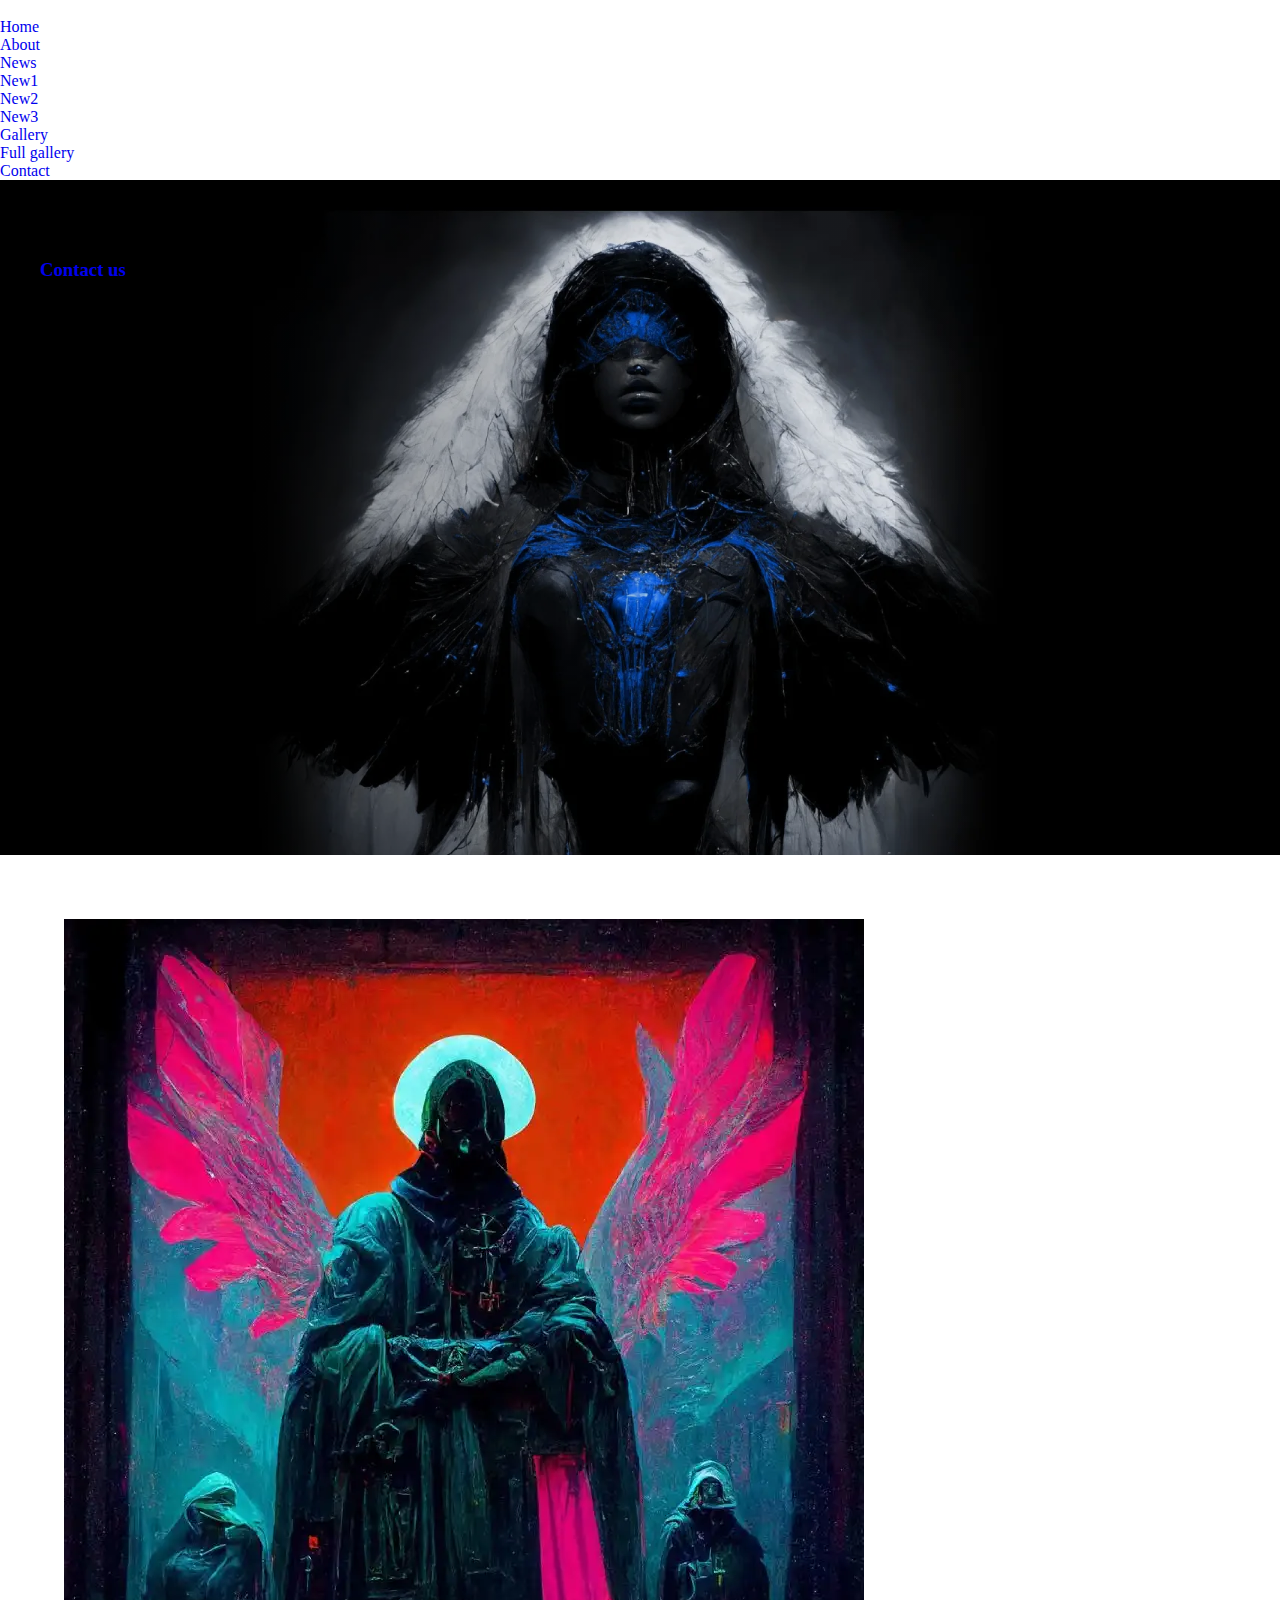
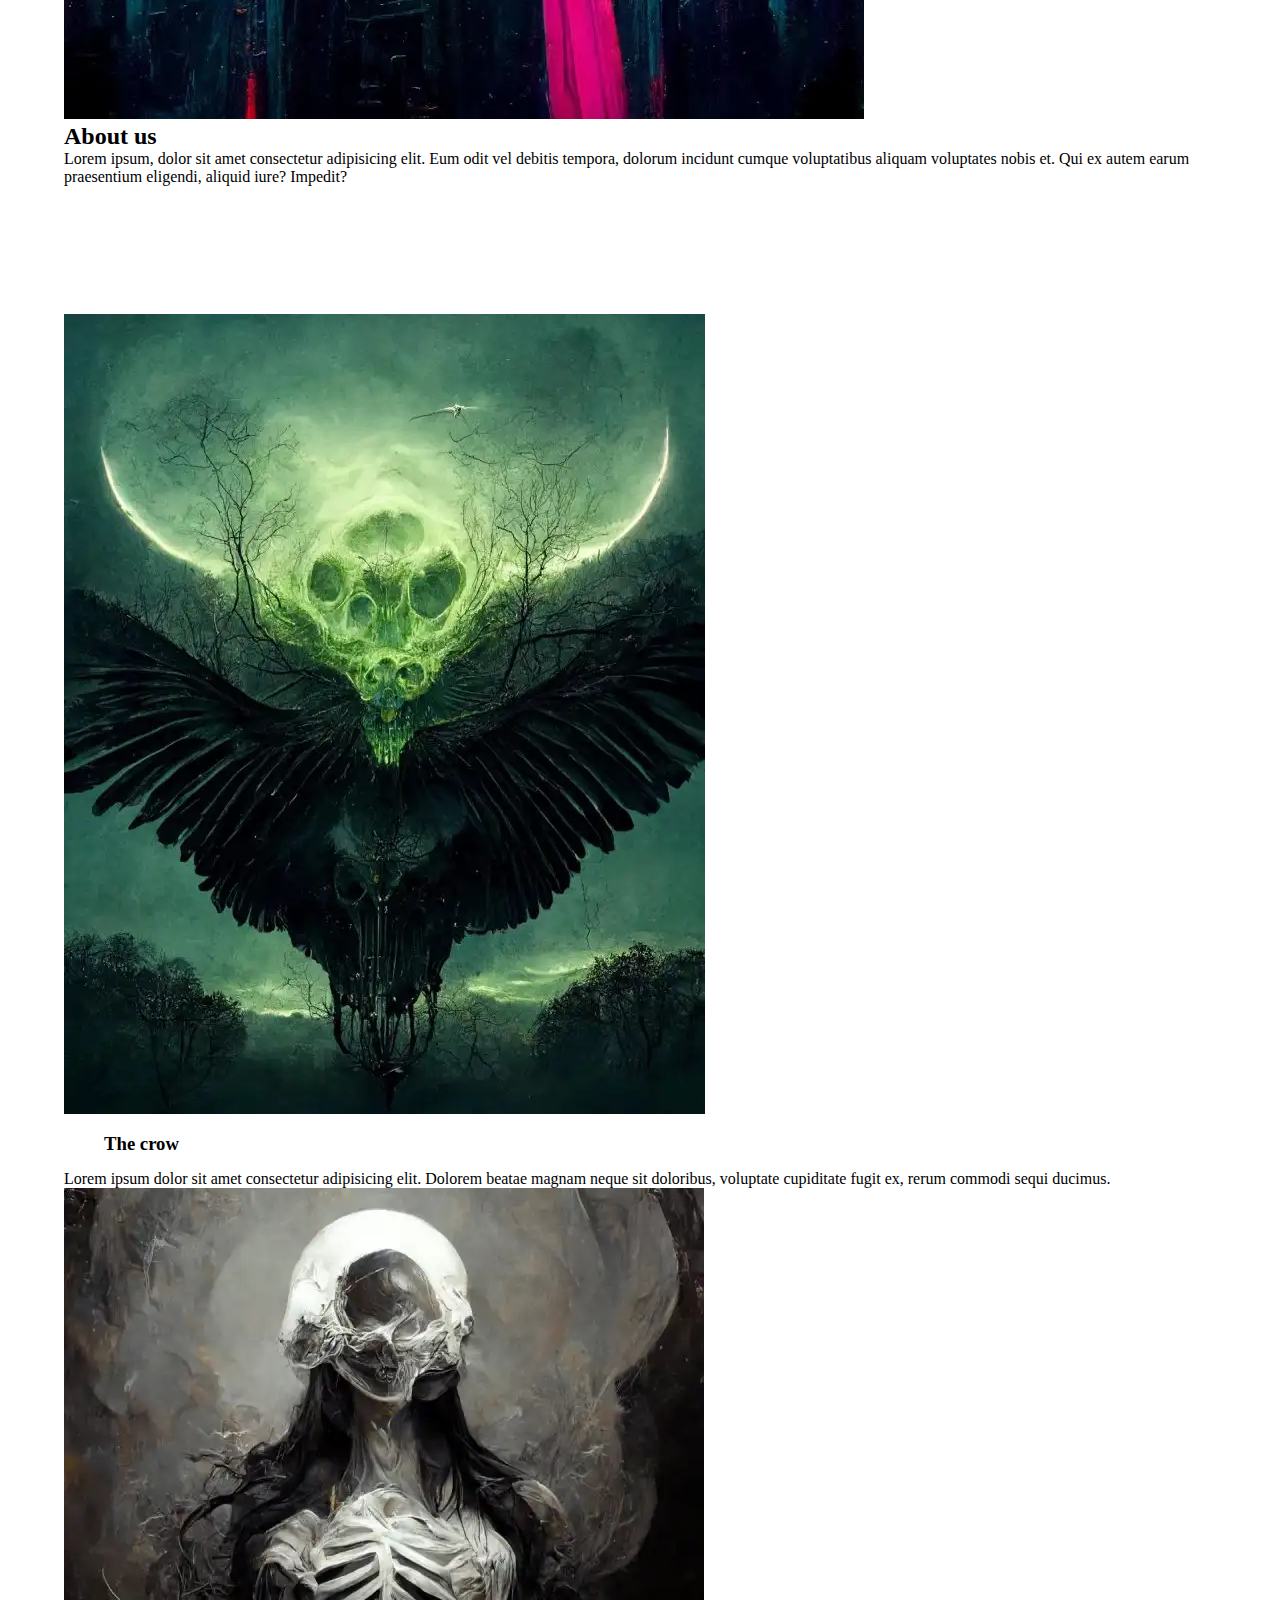
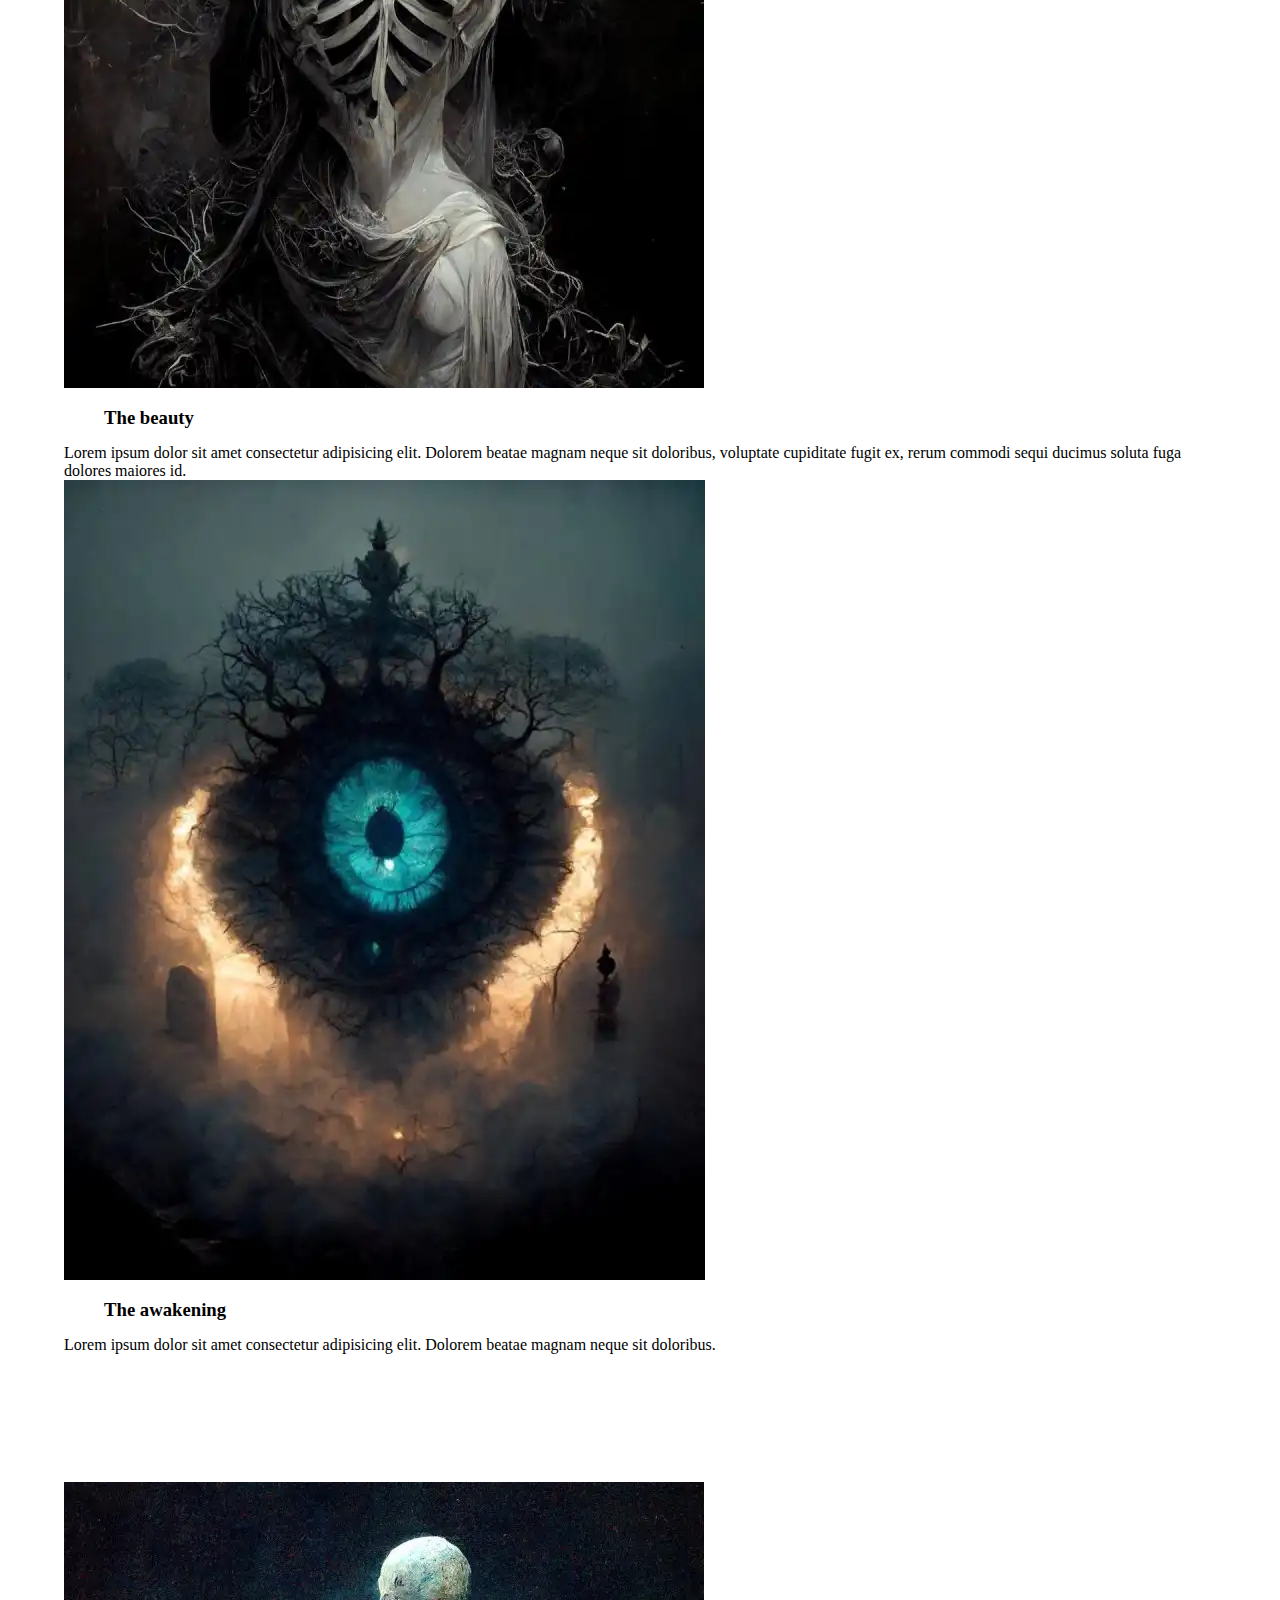
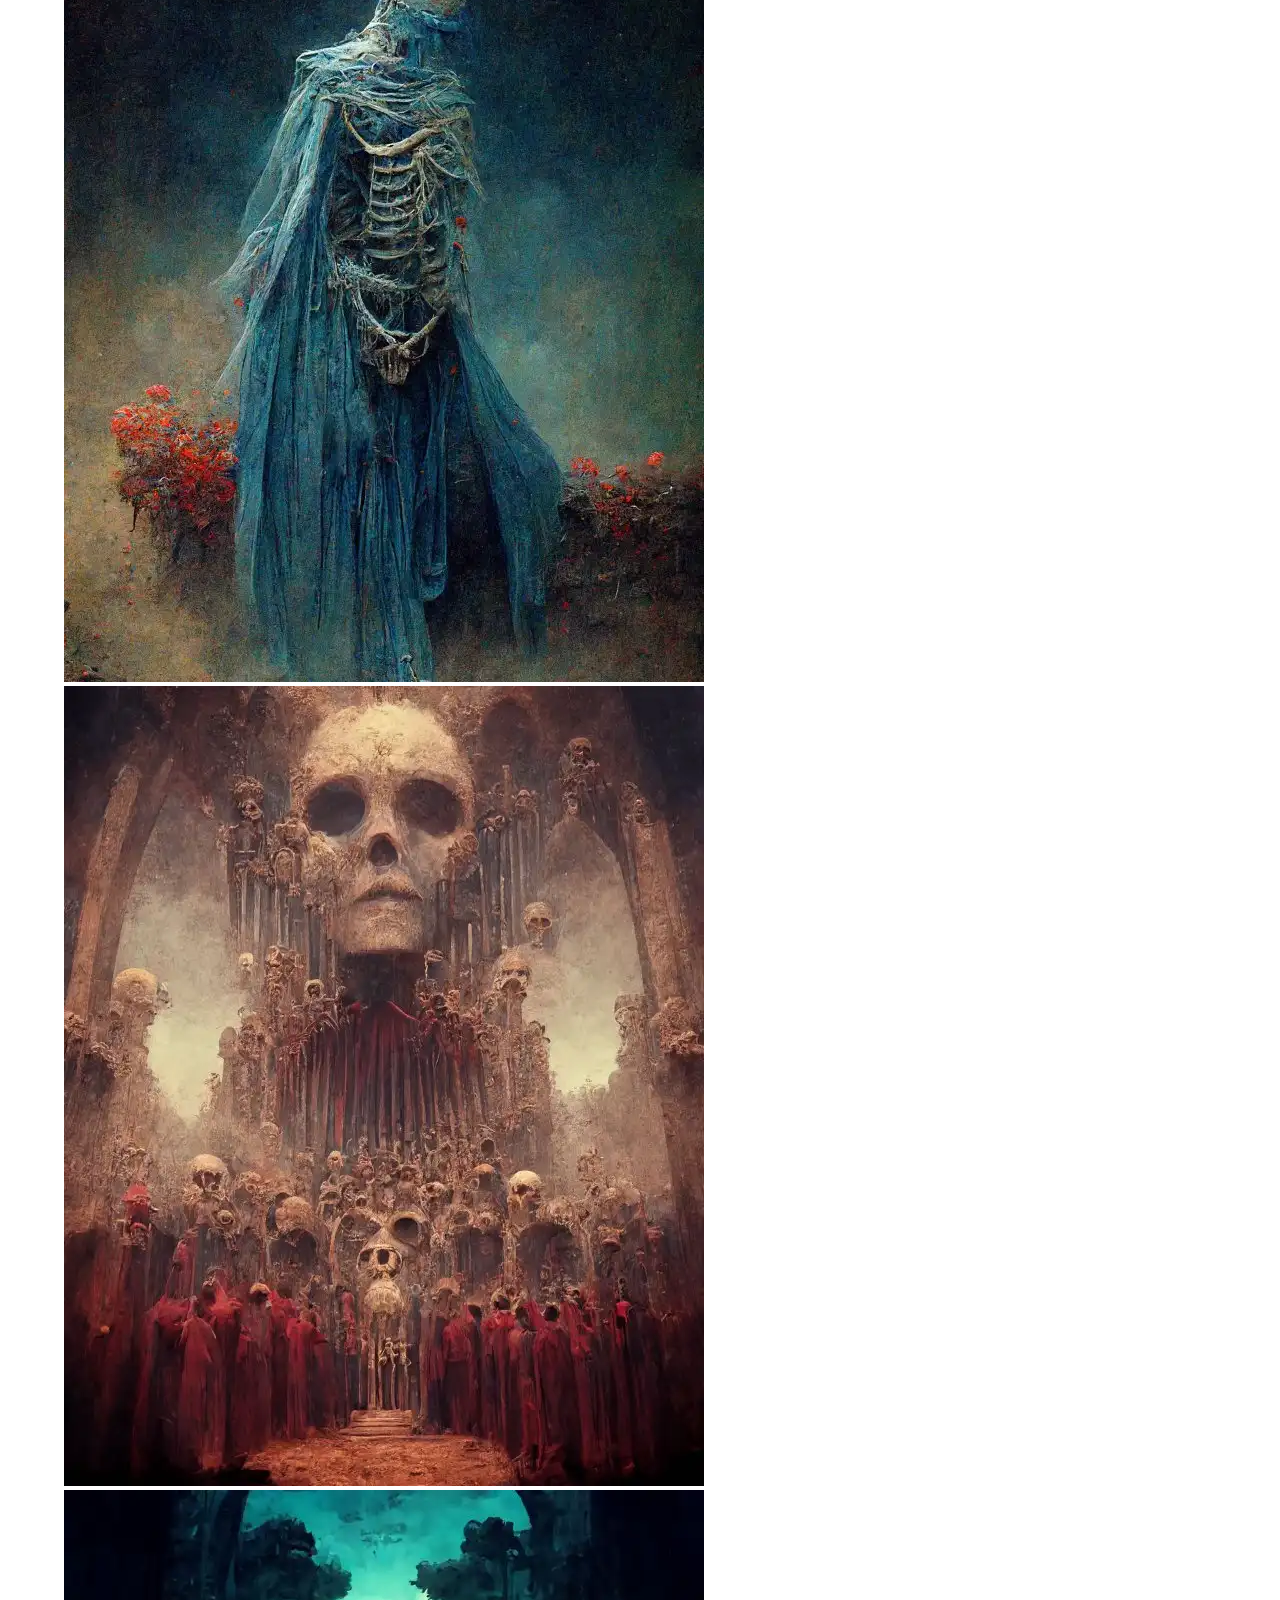
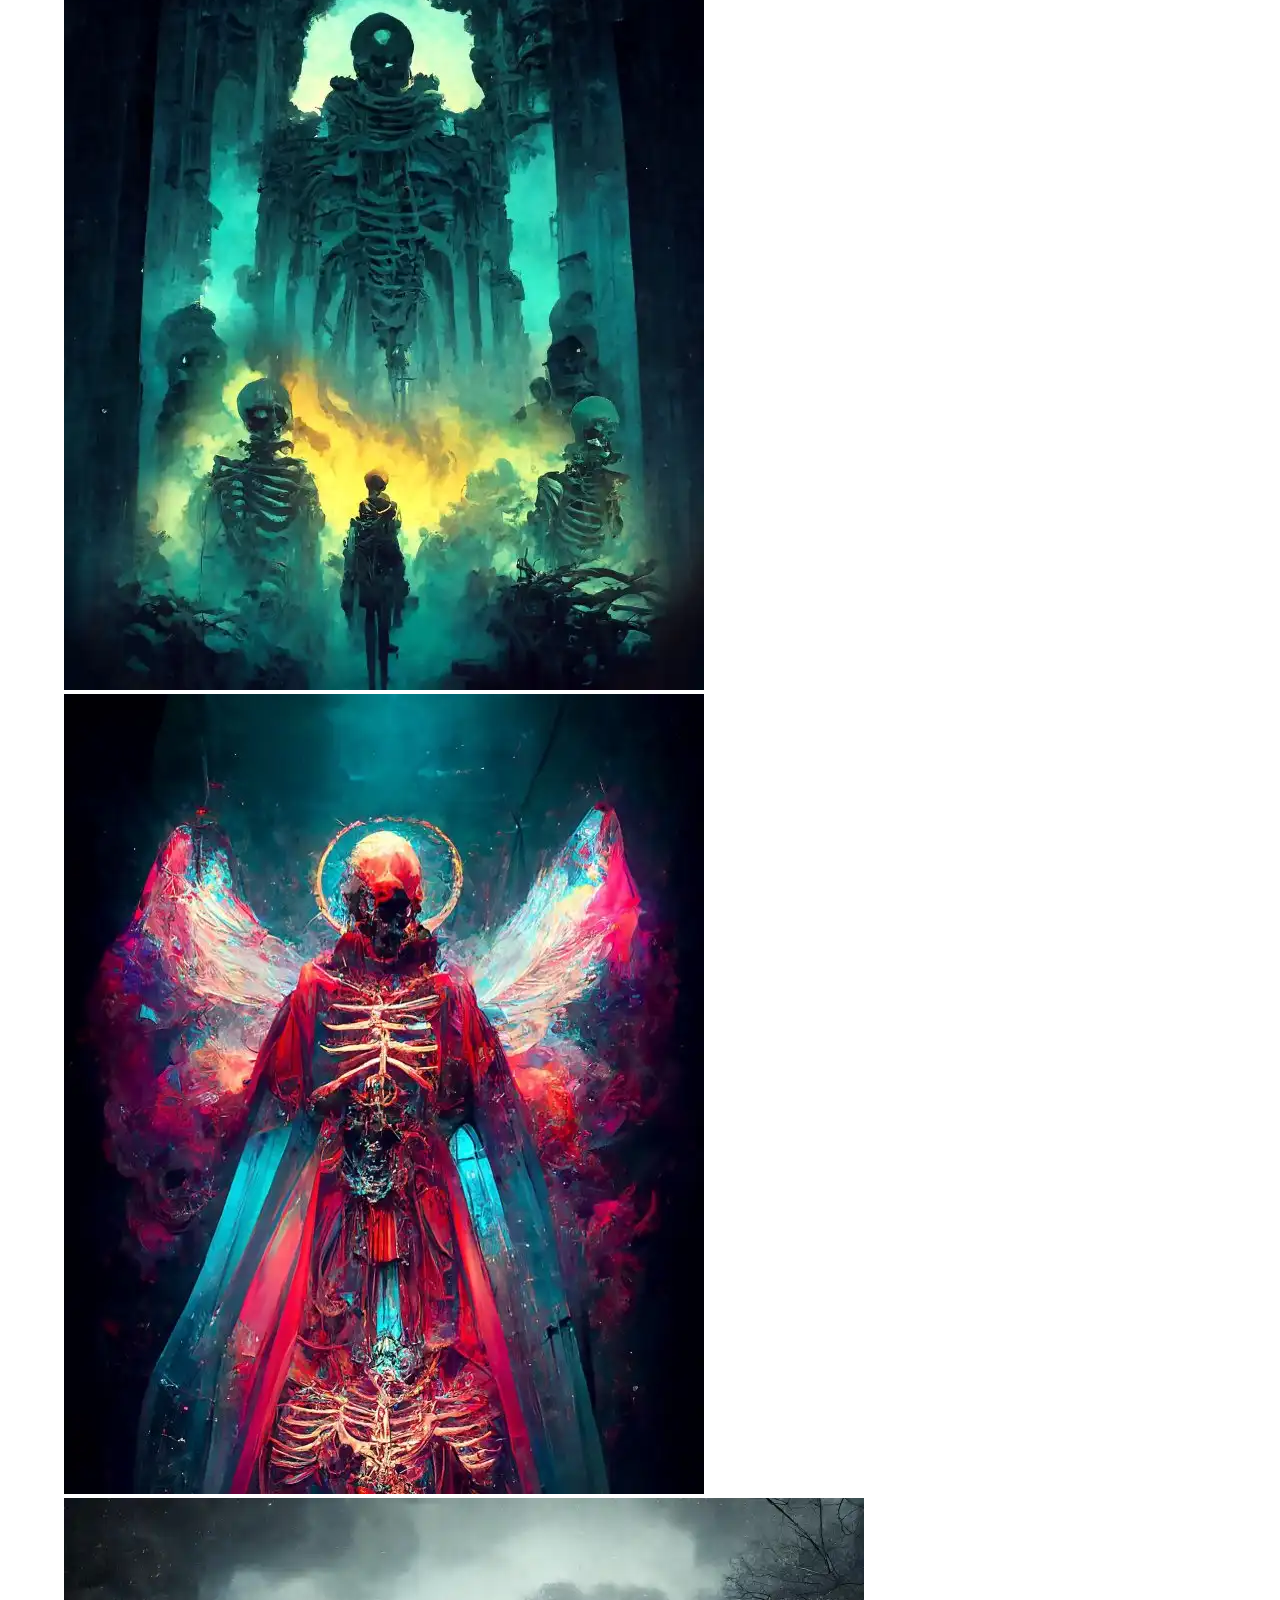
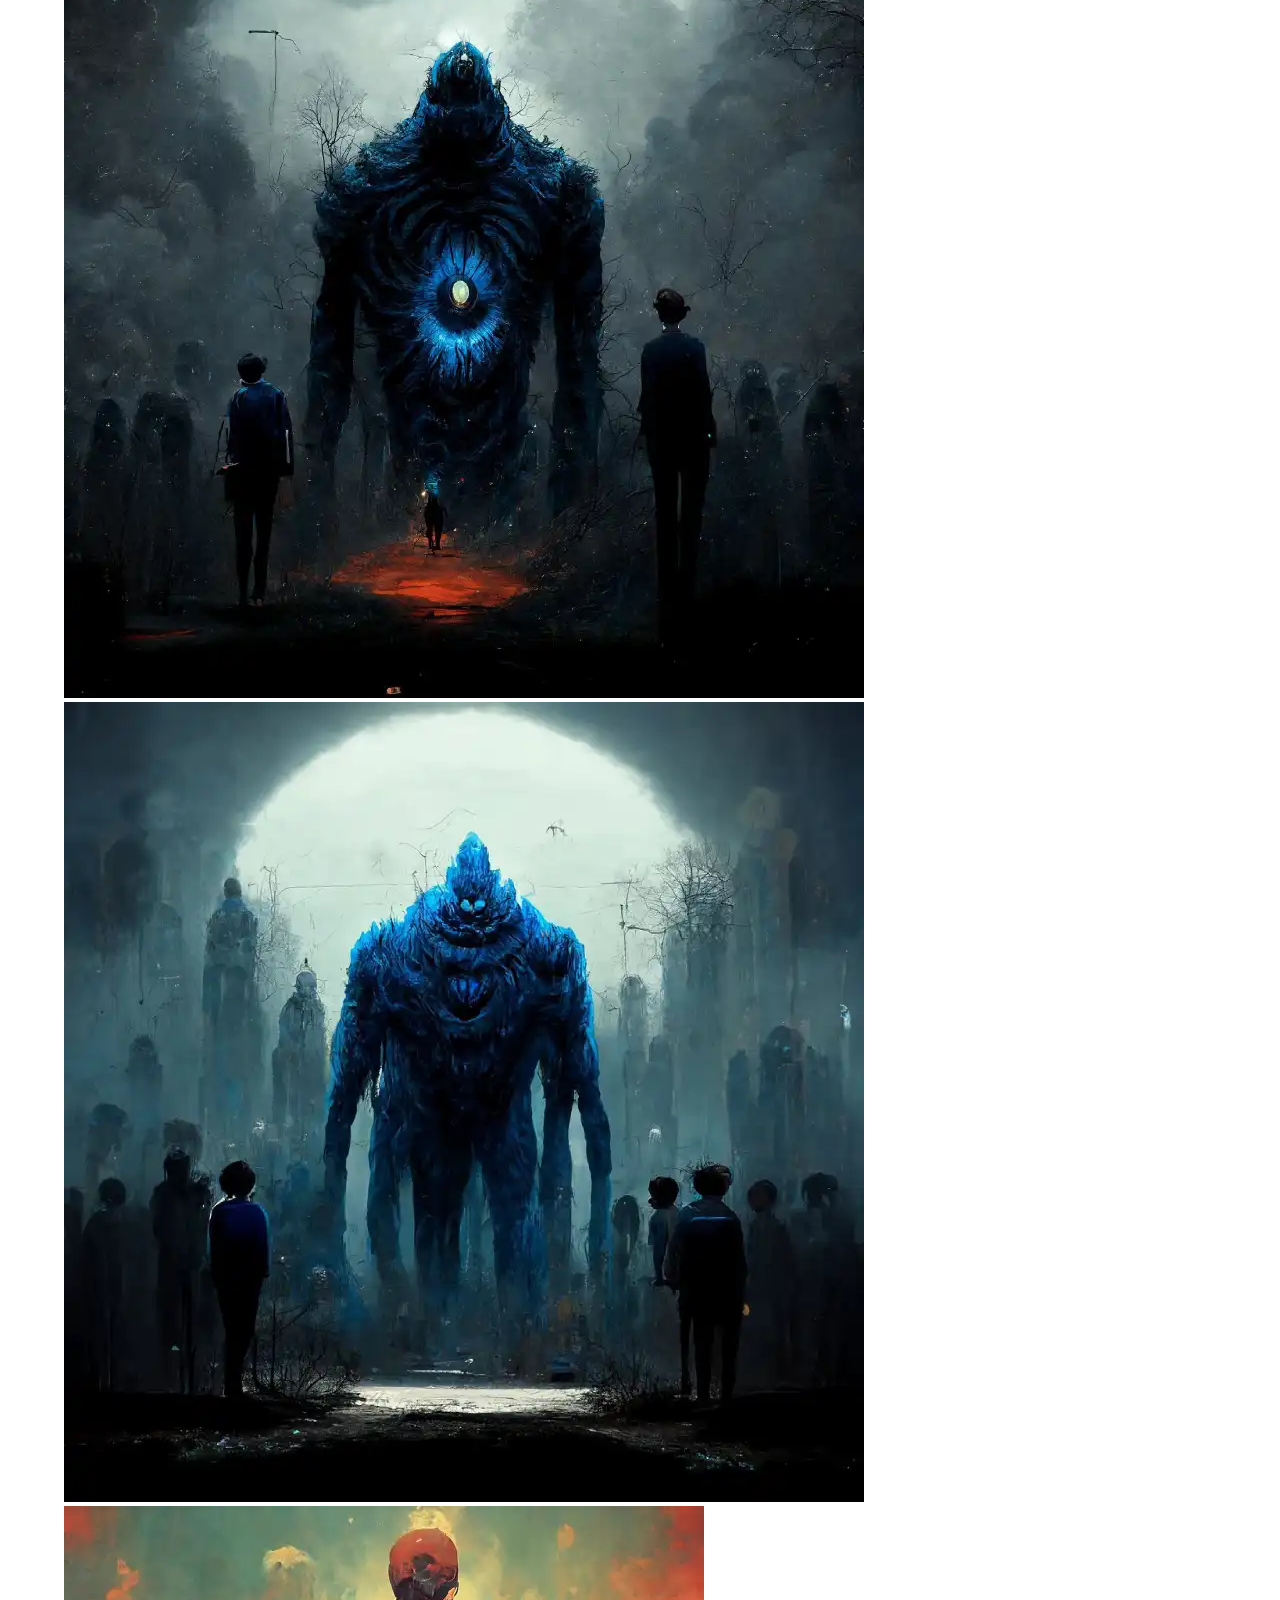
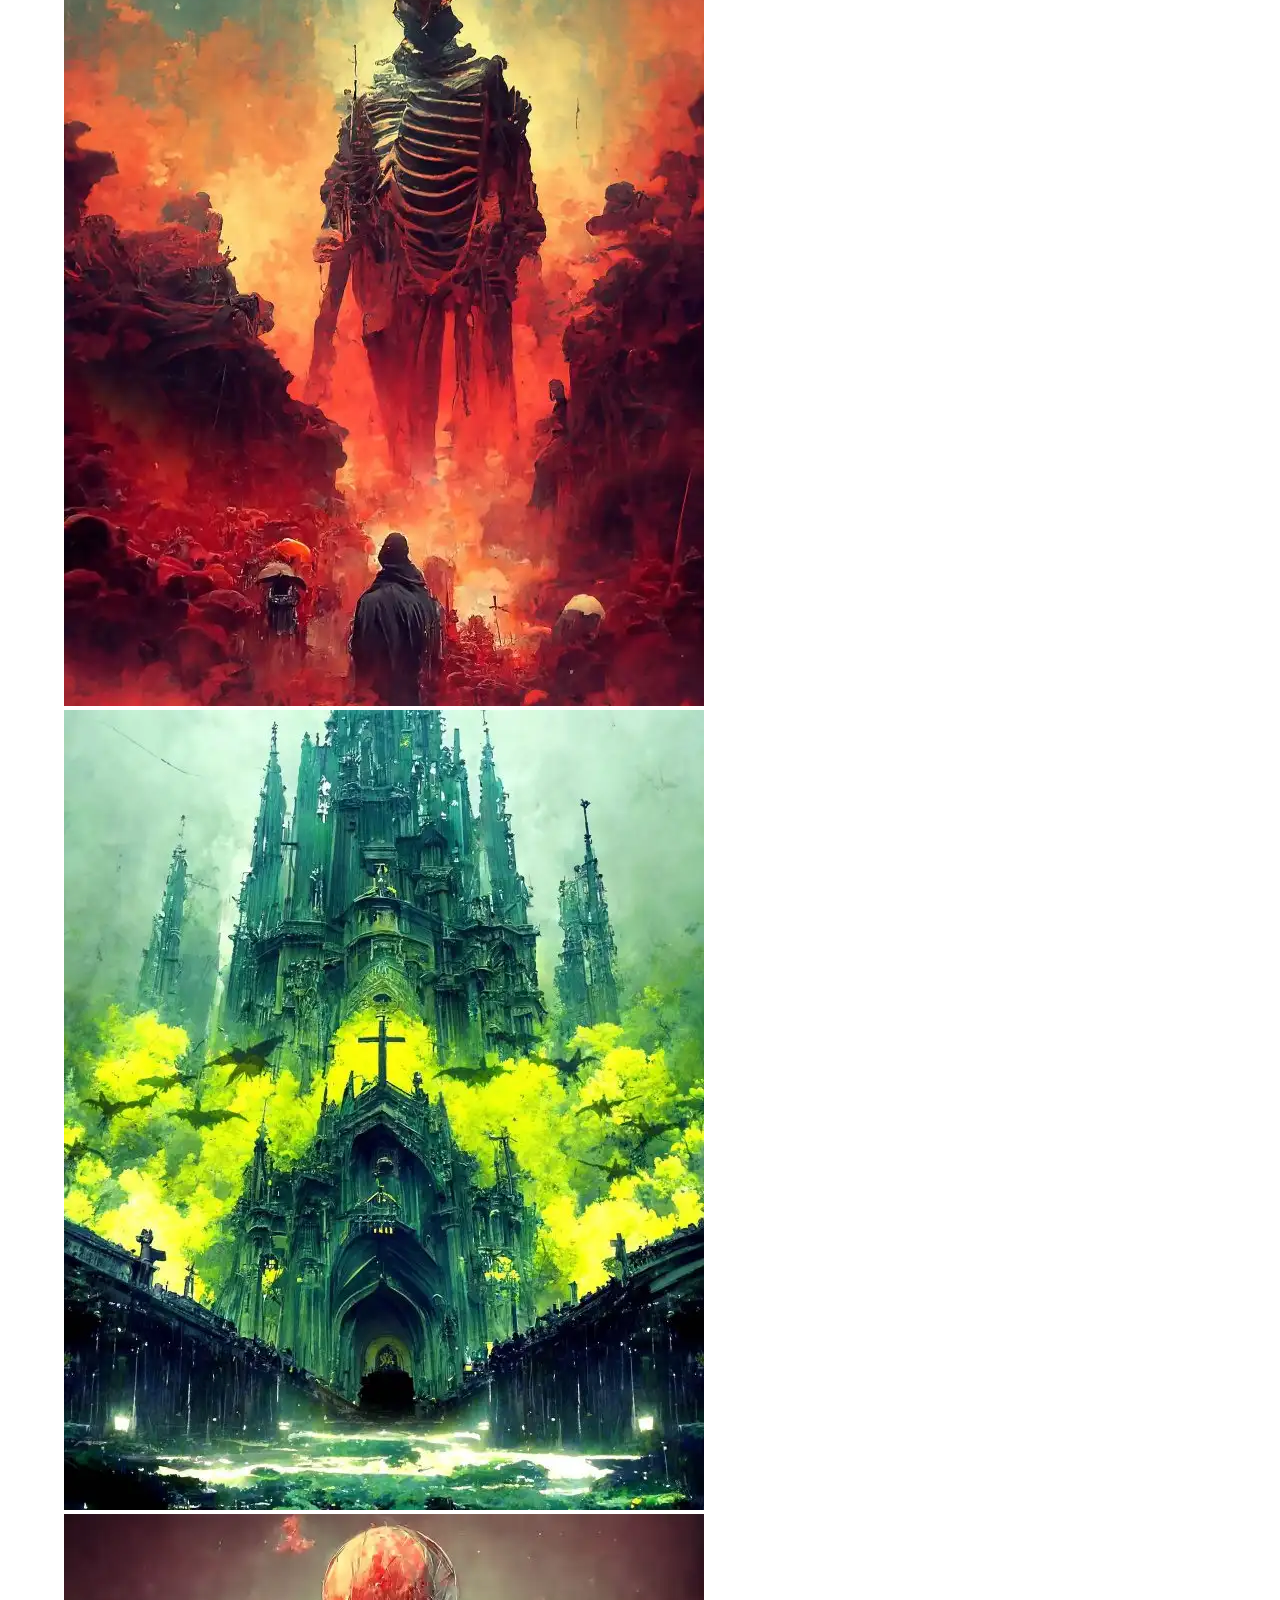
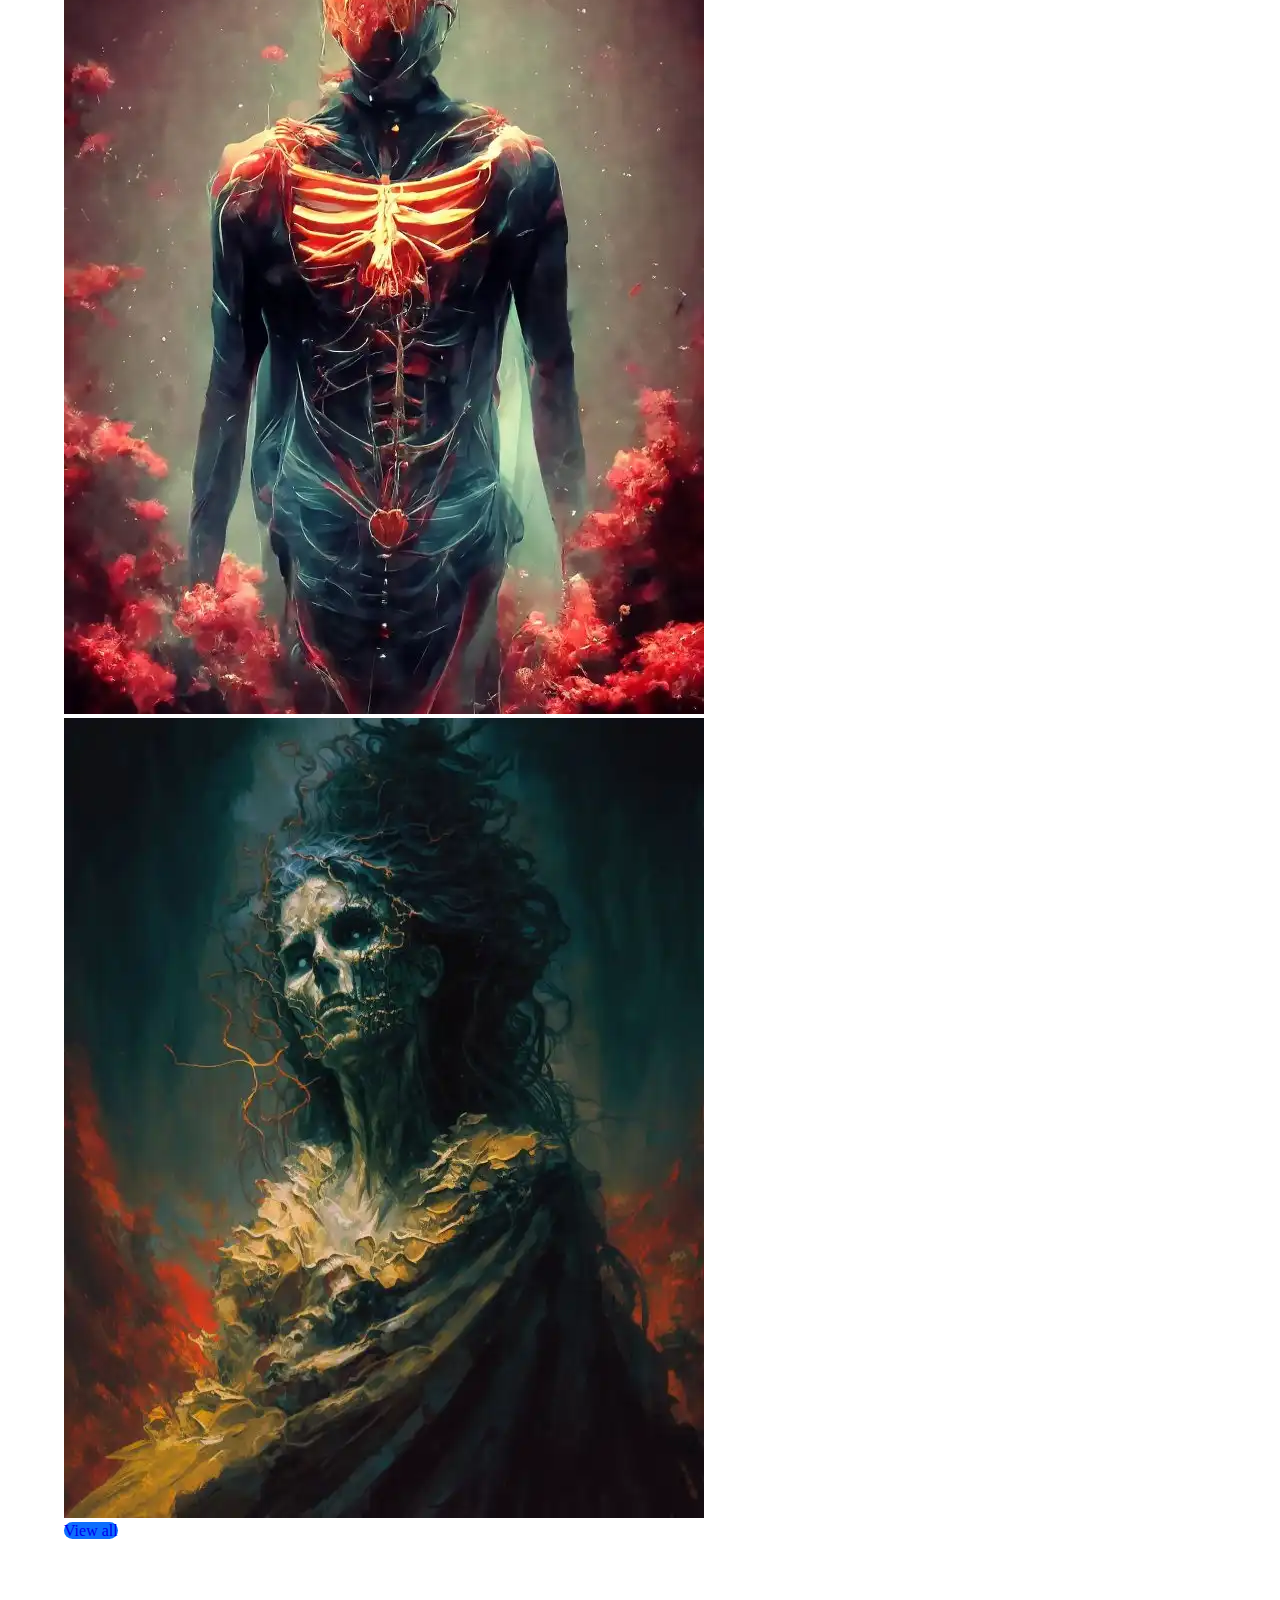
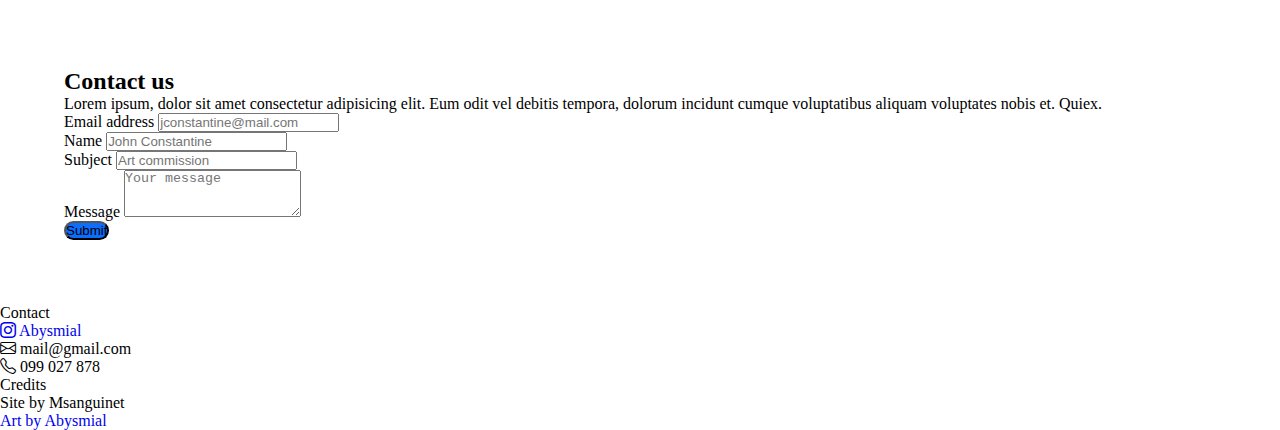
==== index.html @ 9d32b18e "Primer commit" ====
<!DOCTYPE html>
<html lang="en">

<head>
    <meta charset="UTF-8">
    <meta http-equiv="X-UA-Compatible" content="IE=edge">
    <meta name="viewport" content="width=device-width, initial-scale=1.0">
    <meta name="description"
        content="Author: MSanguinet, Illustrator: Abysmial, Category:art, Homepage for abysmial art">
    <link rel="shortcut icon" href="./media/misc/favIcon.jpg" type="image/x-icon">
    <!--importo boostrap-->
    <link href="https://cdn.jsdelivr.net/npm/bootstrap@5.3.0-alpha3/dist/css/bootstrap.min.css" rel="stylesheet"
        integrity="sha384-KK94CHFLLe+nY2dmCWGMq91rCGa5gtU4mk92HdvYe+M/SXH301p5ILy+dN9+nJOZ" crossorigin="anonymous">
    <!--importo iconos-->
    <link rel="stylesheet" href="https://cdn.jsdelivr.net/npm/bootstrap-icons@1.10.5/font/bootstrap-icons.css">
    <link rel="stylesheet" href="style/style.css">
    <title>Abysmial</title>
</head>

<body>

    <section id="home">

        <nav class="navbar fixed-top navbar-expand-lg bg-black" data-bs-theme=" dark">
            <button class="navbar-toggler ms-auto" type="button" data-bs-toggle="collapse"
                data-bs-target="#navbarNavDropdown" aria-controls="navbarNavDropdown" aria-expanded="false"
                aria-label="Toggle navigation">
                <!--con el ms-auto dejo el hamburguer a la derecha-->
                <span class="navbar-toggler-icon c-toggler-icon"></span>
            </button>
            <div class="collapse navbar-collapse justify-content-center" id="navbarNavDropdown">
                <!-- justify-content-center centra todo, va aca para que el boton de mobile no quede centrado-->
                <ul class="navbar-nav">
                    <li class="nav-item px-3"> <!--px es padding derecha-->
                        <a class="nav-link text-white" aria-current="page" href="#home">Home</a>
                    </li>
                    <li class="nav-item px-3">
                        <a class="nav-link text-white" href="#about">About</a>
                    </li>
                    <li class="nav-item dropdown px-3">

                        <a class="nav-link dropdown-toggle text-white" href="#news" role="button"
                            data-bs-toggle="dropdown" aria-expanded="false">
                            News
                        </a>
                        <ul class="dropdown-menu bg-black px-3">
                            <li><a class="dropdown-item text-white" href="./pages/new1.html">New1</a></li>
                            <li><a class="dropdown-item text-white" href="./pages/new2.html">New2</a></li>
                            <li><a class="dropdown-item text-white" href="./pages/new3.html#">New3</a></li>
                        </ul>
                    </li>
                    <li class="nav-item dropdown px-3">
                        <a class="nav-link dropdown-toggle text-white" href="#gallery" role="button"
                            data-bs-toggle="dropdown" aria-expanded="false">
                            Gallery
                        </a>
                        <ul class="dropdown-menu bg-black px-3">
                            <li><a class="dropdown-item text-white" href="./pages/gallery.html">Full gallery</a>
                            </li>
                        </ul>
                    </li>
                    <li class="nav-item px-3">
                        <a class="nav-link text-white" href="#contact">Contact</a>
                    </li>
                </ul>
            </div>

        </nav>

        <header class="d-flex flex-column justify-content-center text-white">
            <div class="container-fluid">
                <div class="col-lg-12 m-5">
                    <h1 class="display-1">ABYSMIAL</h1>
                    <h2 class="display-5">Dark thematic AI art</h2>
                    <a class="mt-2 btn btn-primary btn-lg" href="#contact" role="button">
                        <h3 class="display-5">Contact us</h3>
                    </a>
                </div>
            </div>
    </section>

    </header>


    <section id="about">
        <main>
            <div class="container mt-5 mb-5">
                <div class="card border-0">
                    <div class="row">
                        <div class="col-md-6">
                            <img src="./media/img/single/reckoner.webp" class="img-fluid rounded c-image" alt="...">
                        </div>
                        <div class="col-md-6">
                            <div class="card-body">
                                <h2 class="card-title display-1 fw-normal py-5">About us</h2>
                                <!--fs es font size cuanto más grande menor tamaño - idem a h1 h2 lead le da un estilo -->
                                <p class="card-text fs-2 lead">Lorem ipsum, dolor sit amet consectetur adipisicing elit.
                                    Eum
                                    odit vel
                                    debitis tempora, dolorum incidunt cumque voluptatibus aliquam voluptates nobis et.
                                    Qui
                                    ex
                                    autem earum praesentium eligendi, aliquid iure? Impedit?</p>
                            </div>
                        </div>
                    </div>
                </div>
            </div>
        </main>
    </section>

    <section id="news">
        <div class="container mt-2 mb-2">
            <!--container-fluid hace que ocupe el 100 de la pantalla-->
            <div class="row text-end">
                <div class="col-12 col-md-6 col-lg-4 mb-5">
                    <div class="card border-0">
                        <a class="img-link" href="./pages/new1.html"> <!--con esto hago un link desde una img-->
                            <img src="./media/img/collections/crow/crow_1.webp" class="card-img" alt="the crow">
                        </a>
                        <div class="card-body">
                            <h3 class="card-title fs-2 py-2">The crow</h3>
                            <p class="card-text">Lorem ipsum dolor sit amet consectetur adipisicing elit. Dolorem
                                beatae
                                magnam neque sit doloribus, voluptate cupiditate fugit ex, rerum commodi sequi ducimus.
                            </p>

                        </div>
                    </div>
                </div>
                <div class="col-12 col-md-6 col-lg-4 mb-5">
                    <div class="card border-0">
                        <a class="img-link" href="./pages/new2.html">
                            <img src="./media/img/collections/beauty/beauty_1.webp" class="card-img" alt="the beauty">
                        </a>
                        <div class="card-body">
                            <h3 class="card-title fs-2 py-2">The beauty</h3>
                            <p class="card-text">Lorem ipsum dolor sit amet consectetur adipisicing elit. Dolorem
                                beatae
                                magnam neque sit doloribus, voluptate cupiditate
                                fugit ex, rerum commodi sequi ducimus soluta fuga dolores maiores id. </p>

                            <!--con mb-5 lo separo un poco cuando se vuelve una columna-->
                        </div>
                    </div>
                </div>
                <div class="col-12 col-md-6 col-lg-4 mb-5">
                    <div class="card border-0">
                        <a class="img-link" href="./pages/new3.html">
                            <img src="./media/img/collections/awakening/awakening_1.webp" class="card-img"
                                alt="the awakening">
                        </a>
                        <div class="card-body">
                            <h3 class="card-title fs-2 py-2">The awakening</h3>
                            <p class="card-text">Lorem ipsum dolor sit amet consectetur adipisicing elit. Dolorem
                                beatae
                                magnam neque sit doloribus.</p>

                        </div>
                    </div>
                </div>
            </div>
        </div>
    </section>
    <section id="gallery">
        <div class="container">
            <div class="row">
                <!--p-2 es el padding-->
                <div class="col-xl-3 col-md-6 col-sm-12 p-2">
                    <img class="img-fluid" src="./media/img/single/loneliness.webp" alt="loneliness">
                </div>
                <div class="col-xl-3 col-md-6 col-sm-12 p-2">
                    <img class="img-fluid" src="./media/img/single/home.webp" alt="home">
                </div>
                <div class=" col-xl-3 col-md-6 col-sm-12 p-2">
                    <img class="img-fluid" src="./media/img/single/expanse.webp" alt="expanse">
                </div>
                <div class="col-xl-3 col-md-6 col-sm-12 p-2">
                    <img class="img-fluid" src="./media/img/single/forgiveness.webp" alt="forgiveness">
                </div>
            </div>
            <div class="row">
                <div class="col-xl-6 col-sm-12 p-2">
                    <img class="img-fluid" src="./media/img/single/blueIcon_2.webp" alt="blue icon">
                </div>
                <div class="col-xl-6 col-sm-12 p-2">
                    <img class="img-fluid" src="./media/img/single/blueIcon_3.webp" alt="blue icon 2">
                </div>
            </div>
            <div class="row">
                <div class="col-xl-3 col-md-6 col-sm-12 p-2">
                    <img class="img-fluid" src="./media/img/single/iconOfSin.webp" alt="icon of sin">
                </div>
                <div class="col-xl-3 col-md-6 col-sm-12 p-2">
                    <img class="img-fluid" src="./media/img/single/theCastle.webp" alt="the castle">
                </div>
                <div class="col-xl-3 col-md-6 col-sm-12 p-2">
                    <img class="img-fluid" src="./media/img/single/vulnerability.webp" alt="vulnerability">
                </div>
                <div class="col-xl-3 col-md-6 col-sm-12 p-2">
                    <img class="img-fluid" src="./media/img/single/decayingMemory.webp" alt="decaying memory">
                </div>
            </div>
            <div class="d-grid col-4 mx-auto">
                <!--mx-auto lo centra horizontalmente, con col le digo cuanto ocupa-->
                <a class="mt-2 btn btn-primary btn-lg" href="./pages/gallery.html" role="button">View all</a>

            </div>
        </div>

    </section>
    <section id="contact">
        <div class="container">
            <div class="row">
                <div class="col-xl-6 col-sm-12 p-5">
                    <h2 class="card-title display-1 fw-normal mb-5 py-2">Contact us</h2>
                    <!--fs es font size cuanto más grande menor tamaño - idem a h1 h2 lead le da un estilo -->
                    <p class="card-text fs-3 lead">Lorem ipsum, dolor sit amet consectetur adipisicing elit.
                        Eum
                        odit vel
                        debitis tempora, dolorum incidunt cumque voluptatibus aliquam voluptates nobis et.
                        Quiex.
                    </p>
                </div>
                <div class="col-xl-6 col-sm-12 p-5">
                    <form>
                        <div class="mb-3">
                            <label for="inputMail" class="form-label">Email address</label>
                            <input type="email" class="form-control" id="inputMail" placeholder="jconstantine@mail.com">

                        </div>
                        <div class="mb-3">
                            <label for="inputName" class="form-label">Name</label>
                            <input type="text" class="form-control" id="inputName" placeholder="John Constantine">
                        </div>
                        <div class="mb-3">
                            <label for="inputSubject" class="form-label">Subject</label>
                            <input type="text" class="form-control" id="inputSubject" placeholder="Art commission">
                        </div>
                        <div class="mb-3">
                            <label for="inputMessage" class="form-label">Message</label>
                            <textarea class="form-control" id="inputMessage" rows="3"
                                placeholder="Your message"></textarea>
                        </div>
                        <div class="d-grid col-4 mx-auto">
                            <!--mx-auto lo centra horizontalmente, con col le digo cuanto ocupa-->
                            <button type="submit" class="mt-2 btn btn-primary btn-lg c-button">Submit</button>
                        </div>

                    </form>
                </div>
            </div>
        </div>
    </section>
    <footer class="bg-black text-white py-5">
        <div class="container">
            <!--md-left hace que se -->
            <div class="row">
                <div class="col-xl-6">
                    <!--fw es font weight-->

                    <p class="fw-bold">Contact</p>
                    <!--text-center alinea al centro el icono | py es padding eje y-->
                    <a class="text-white" href="https://www.instagram.com/abysmial/">
                        <p><i class="bi bi-instagram text-center"></i> Abysmial</p>
                    </a>
                    <p></p><i class="bi bi-envelope text-center"></i> mail@gmail.com</p>
                    <p></p><i class="bi bi-telephone text-center"></i> 099 027 878</p>
                </div>
                <div class="col-xl-6">
                    <p class="fw-bold">Credits</p>
                    <p>Site by Msanguinet</p>
                    <a class="text-white" href="https://www.instagram.com/abysmial/">
                        <p>Art by Abysmial</p>
                    </a>
                </div>
            </div>
        </div>

    </footer>
    <!--importo script de boostrap-->
    <script src="https://cdn.jsdelivr.net/npm/bootstrap@5.3.0-alpha3/dist/js/bootstrap.bundle.min.js"
        integrity="sha384-ENjdO4Dr2bkBIFxQpeoTz1HIcje39Wm4jDKdf19U8gI4ddQ3GYNS7NTKfAdVQSZe"
        crossorigin="anonymous"></script>
</body>

</html>
---- style/style.css ----
*{
    margin: 0;
    padding:0;
}

header{      
    height: 75vh;    
    background-image:url(../media/misc/banner.webp) ;
    background: linear-gradient(to right, rgba(0,0,0,0.7),rgba(0,0,0,0.1), rgba(0,0,0,0)), url(../media/misc/banner.webp) no-repeat; /*para que me haga una sombra a la izquierda y no moleste fondo con el texto*/
    background-size: cover;      
    background-repeat: no-repeat;  
    background-position: top;   
    overflow-x: hidden; /*container fluid del header me generaba un scrollbar, solucionado con esto*/
}

#about, #news, #gallery, #gallery-full, #contact, #new{
    padding: 5%; /*este padding si lo ponia con medidas absolutas me dejaba mal el responsive*/
}

.c-image{ /*para acomodar tamaño inicial de about us*/
    height: 100%;
    object-fit:cover;
}

.c-item{
    height:100%;
}

.c-item-small{
    height: auto;
    width:300px;
}
.icon-white{
    color:white;
}
 h3{
    margin:15px 40px 15px 40px;
}

.btn{
   
    border-radius: 50px; /*para redondear botonesde boostrap*/
    background-color: #0d6efd !important;
}
.c-button:active, a.active { /*hice clase custom para que no afectara el slider*/
    background-color: #0d6efd !important;
}

.c-button:hover, a:hover{
    background-color: white !important;
    color:#0d6efd !important;   
    
}
.img-link{ /*para cuando le haga  hover se agrande pero no tenga overflow*/
    overflow: hidden !important; 
}
.card-img:hover{
    transform:scale(1.1);   
    transition: all 0.2s ease-in; /*paraque sea gradual*/
}
a{
    text-decoration: none; /*para sacarle formato a los links del footer*/    
}

.navbar-toggler{
    border: none;
}
#search{   
    margin-top: 80px;
    padding:2%;
}



/*

@media (max-width: 1100px) {
    .c-bg-image {
        background-position: cover;
        background-image: url(../media/misc/banner-med.jpg);
    }
}

@media (max-width:560px) {
    .c-bg-image {
        background-position: fill;
        background-image: url(../media/misc/banner-small.jpg);
    }
    
}
*/
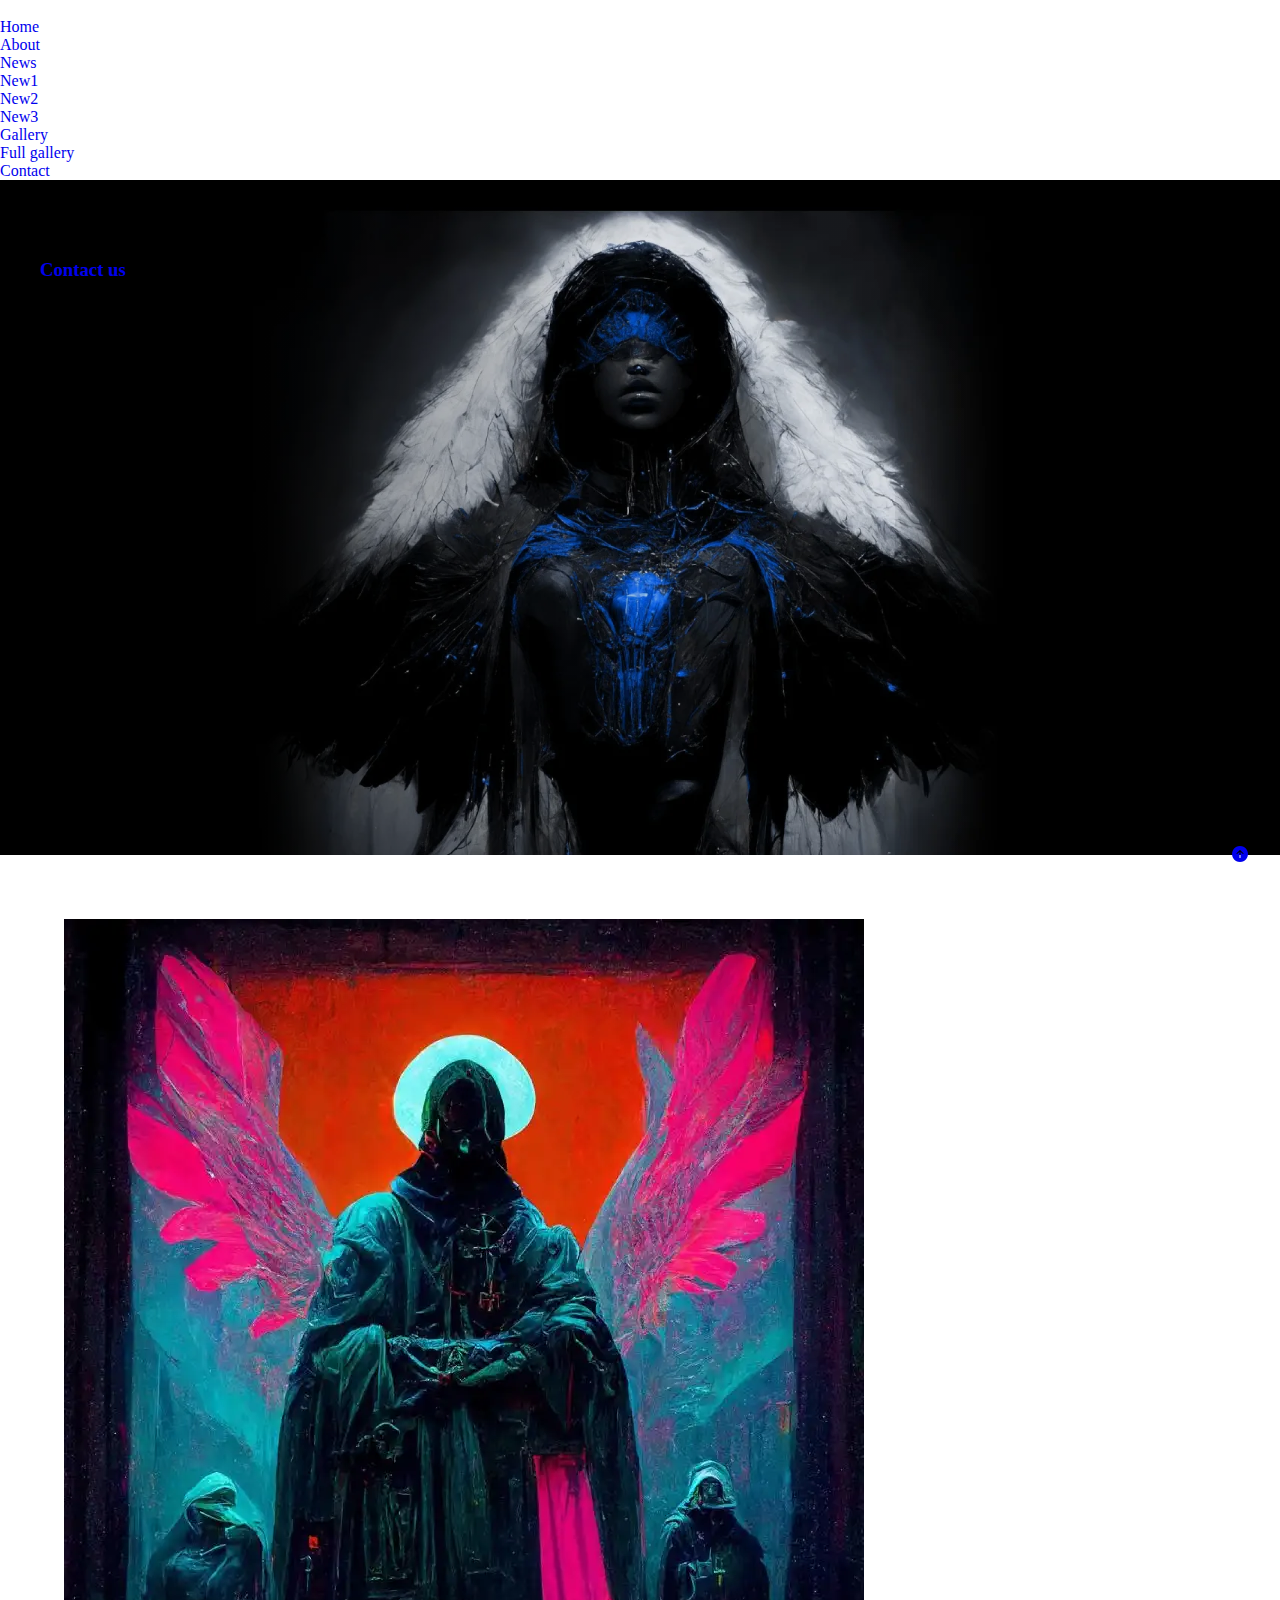
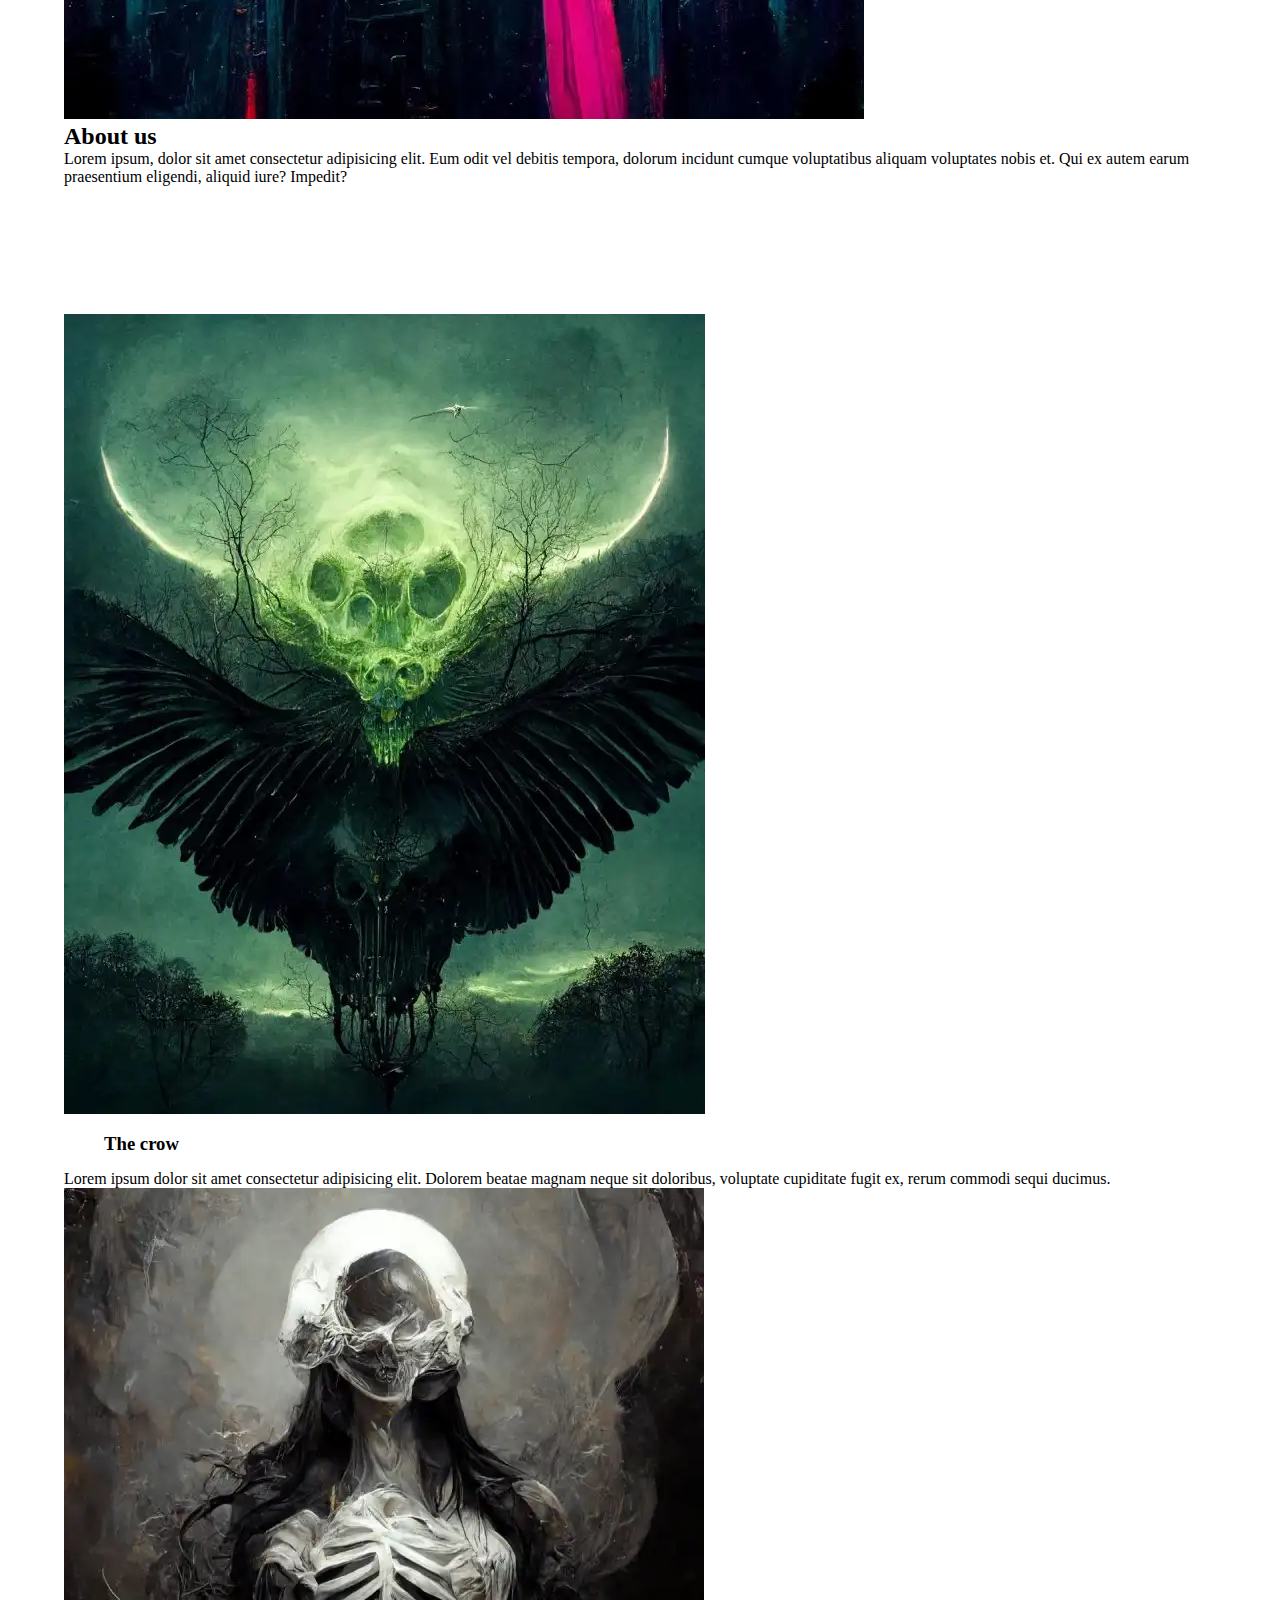
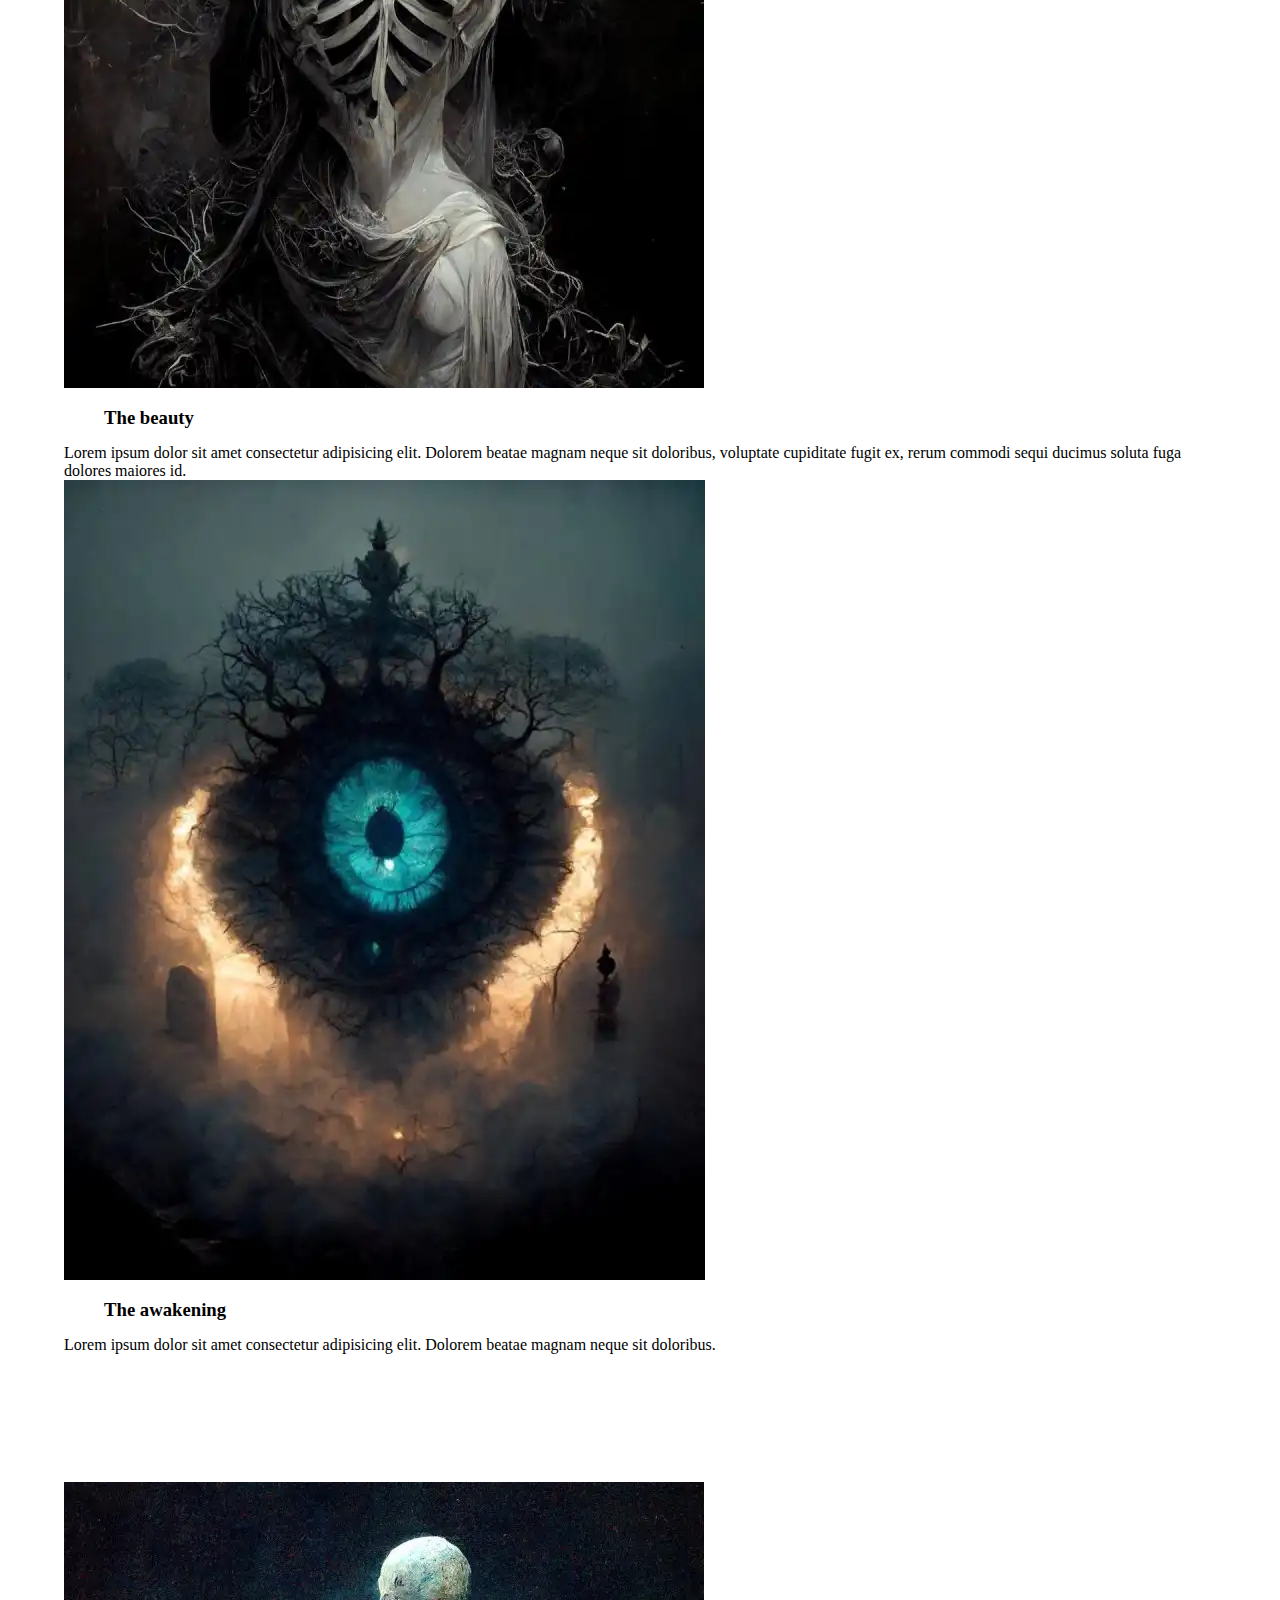
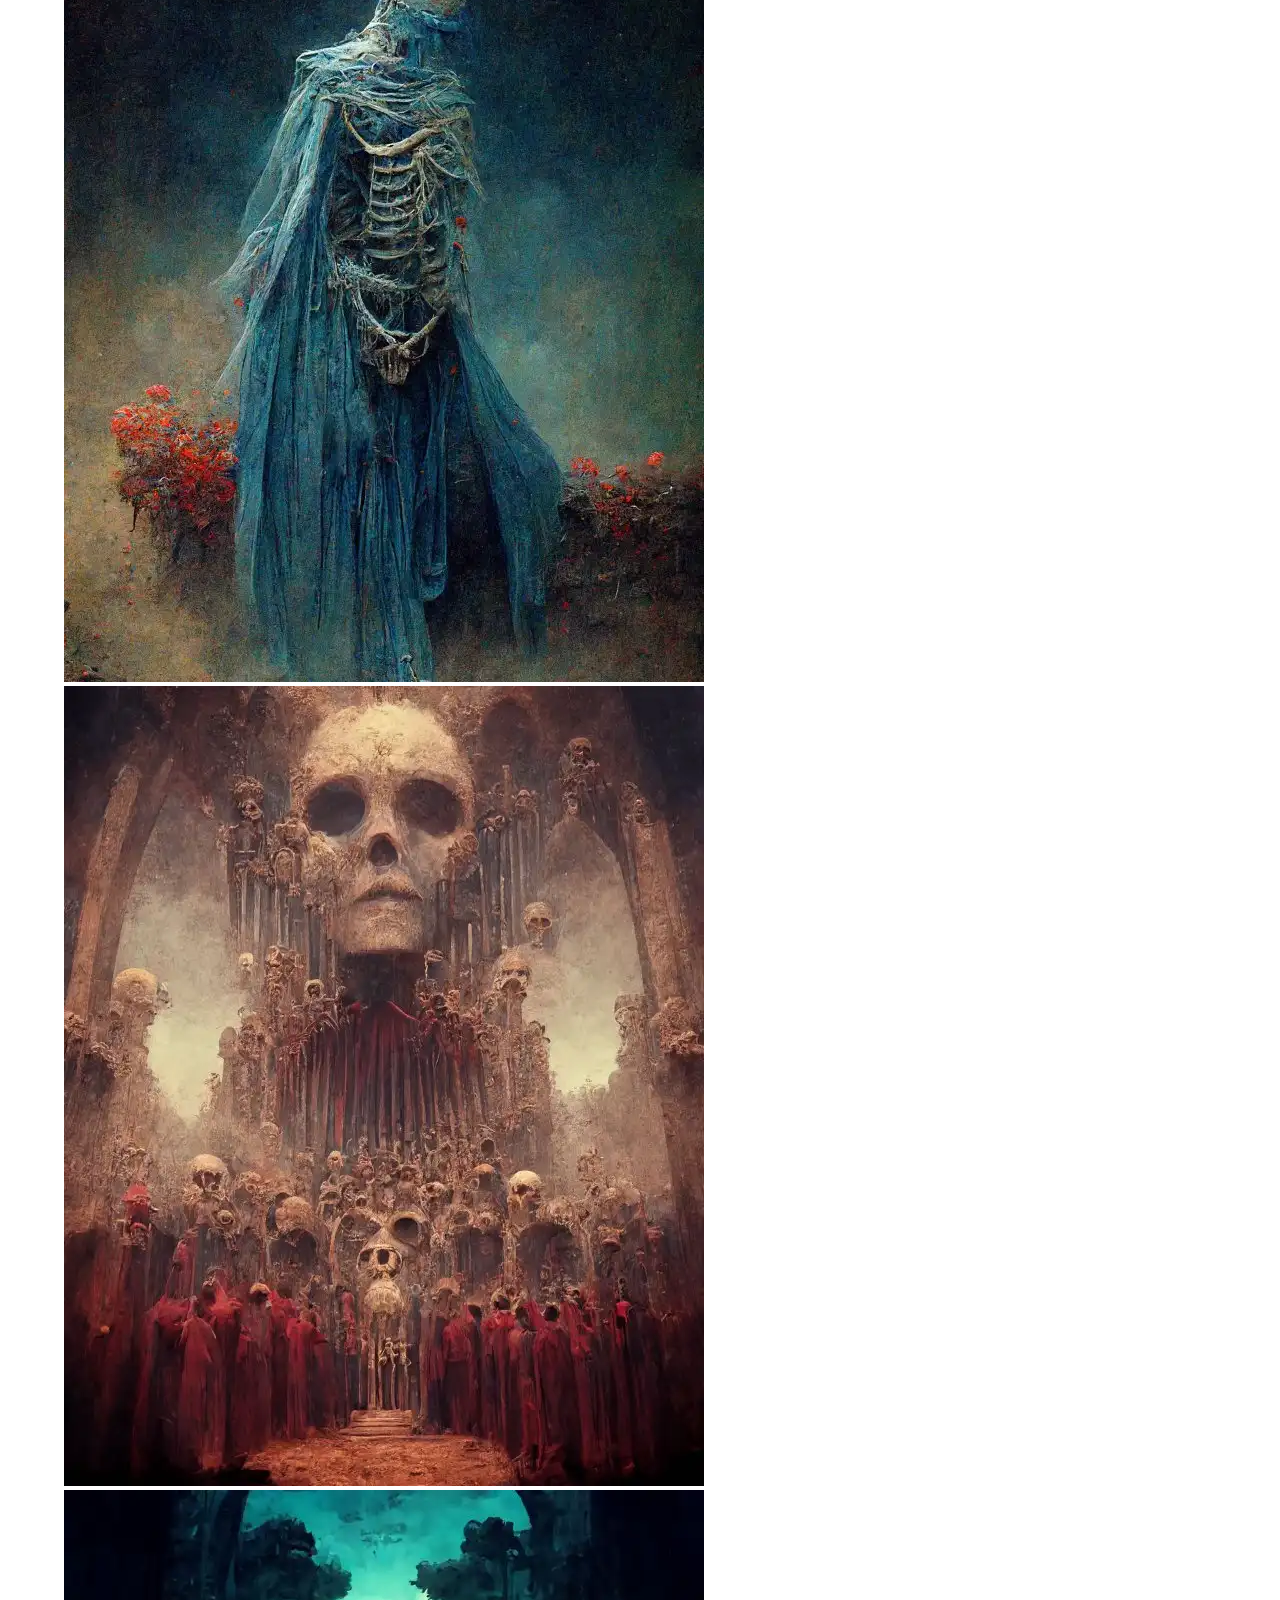
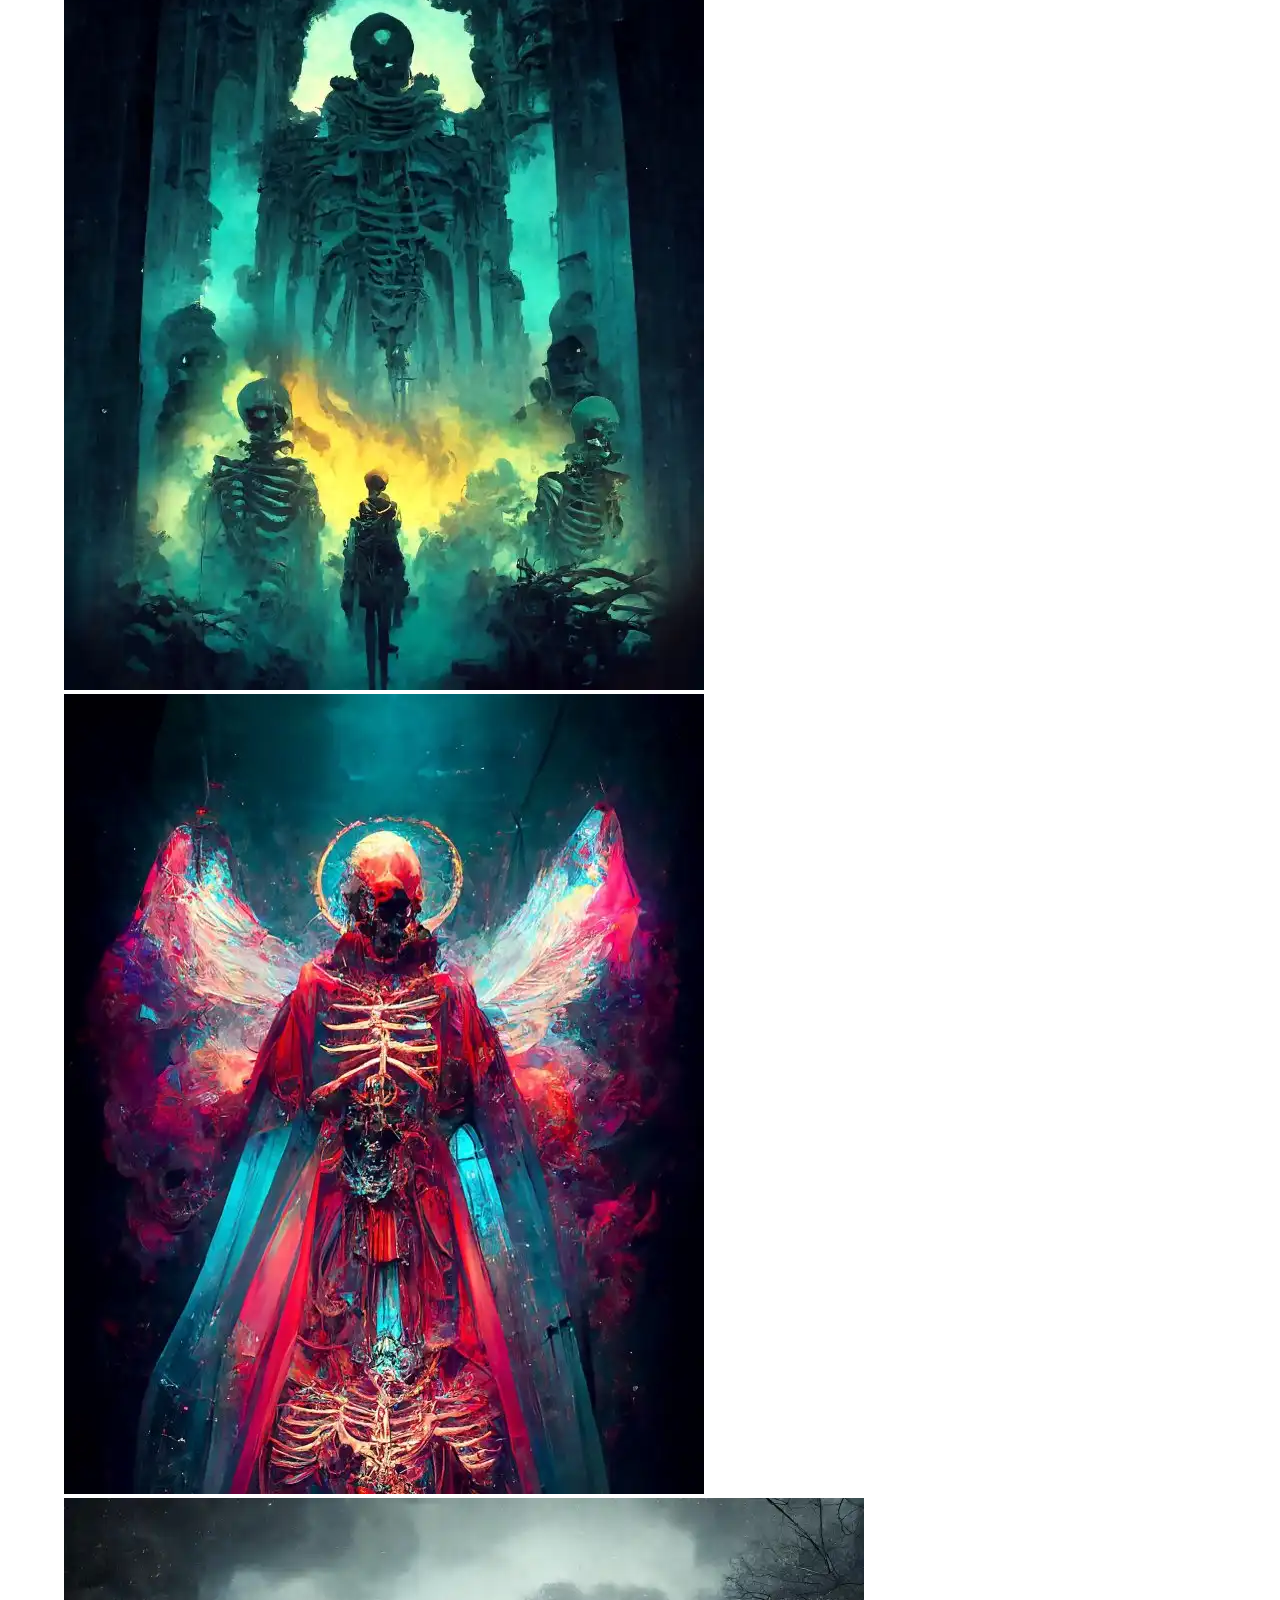
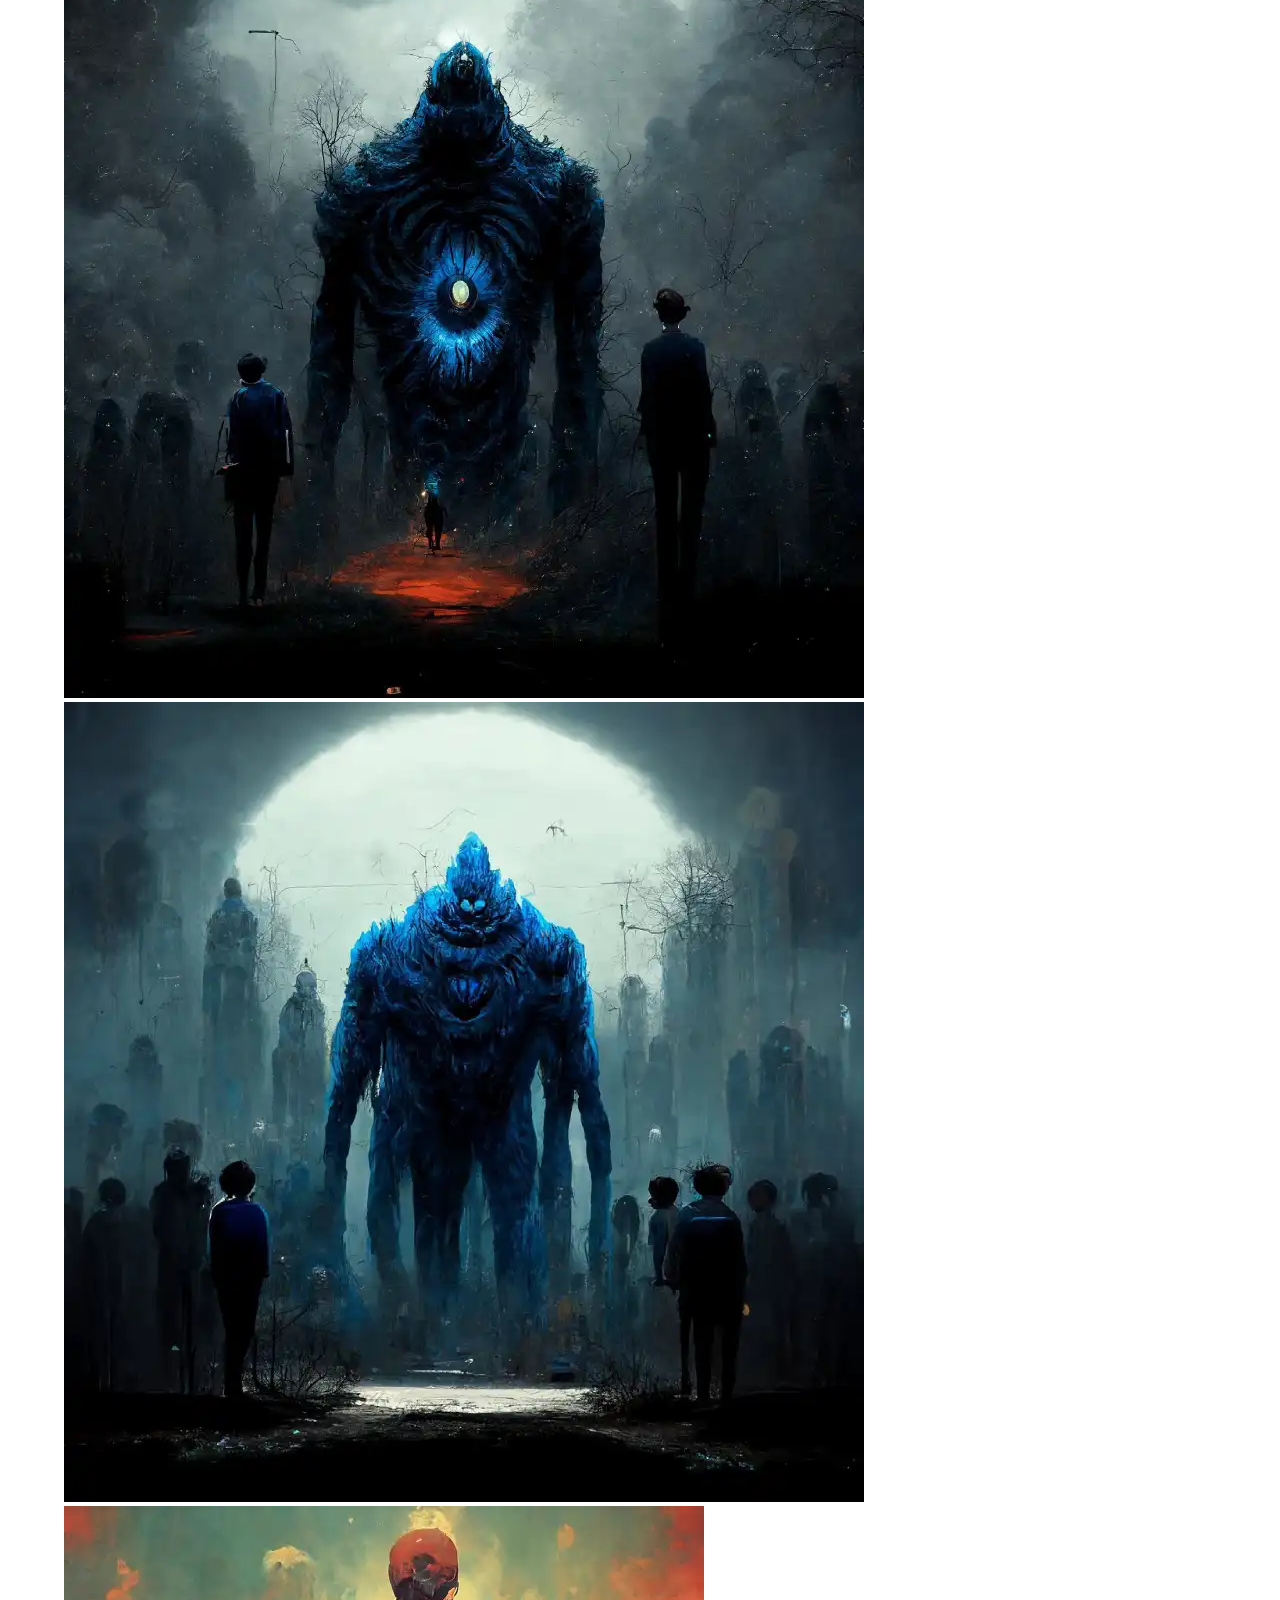
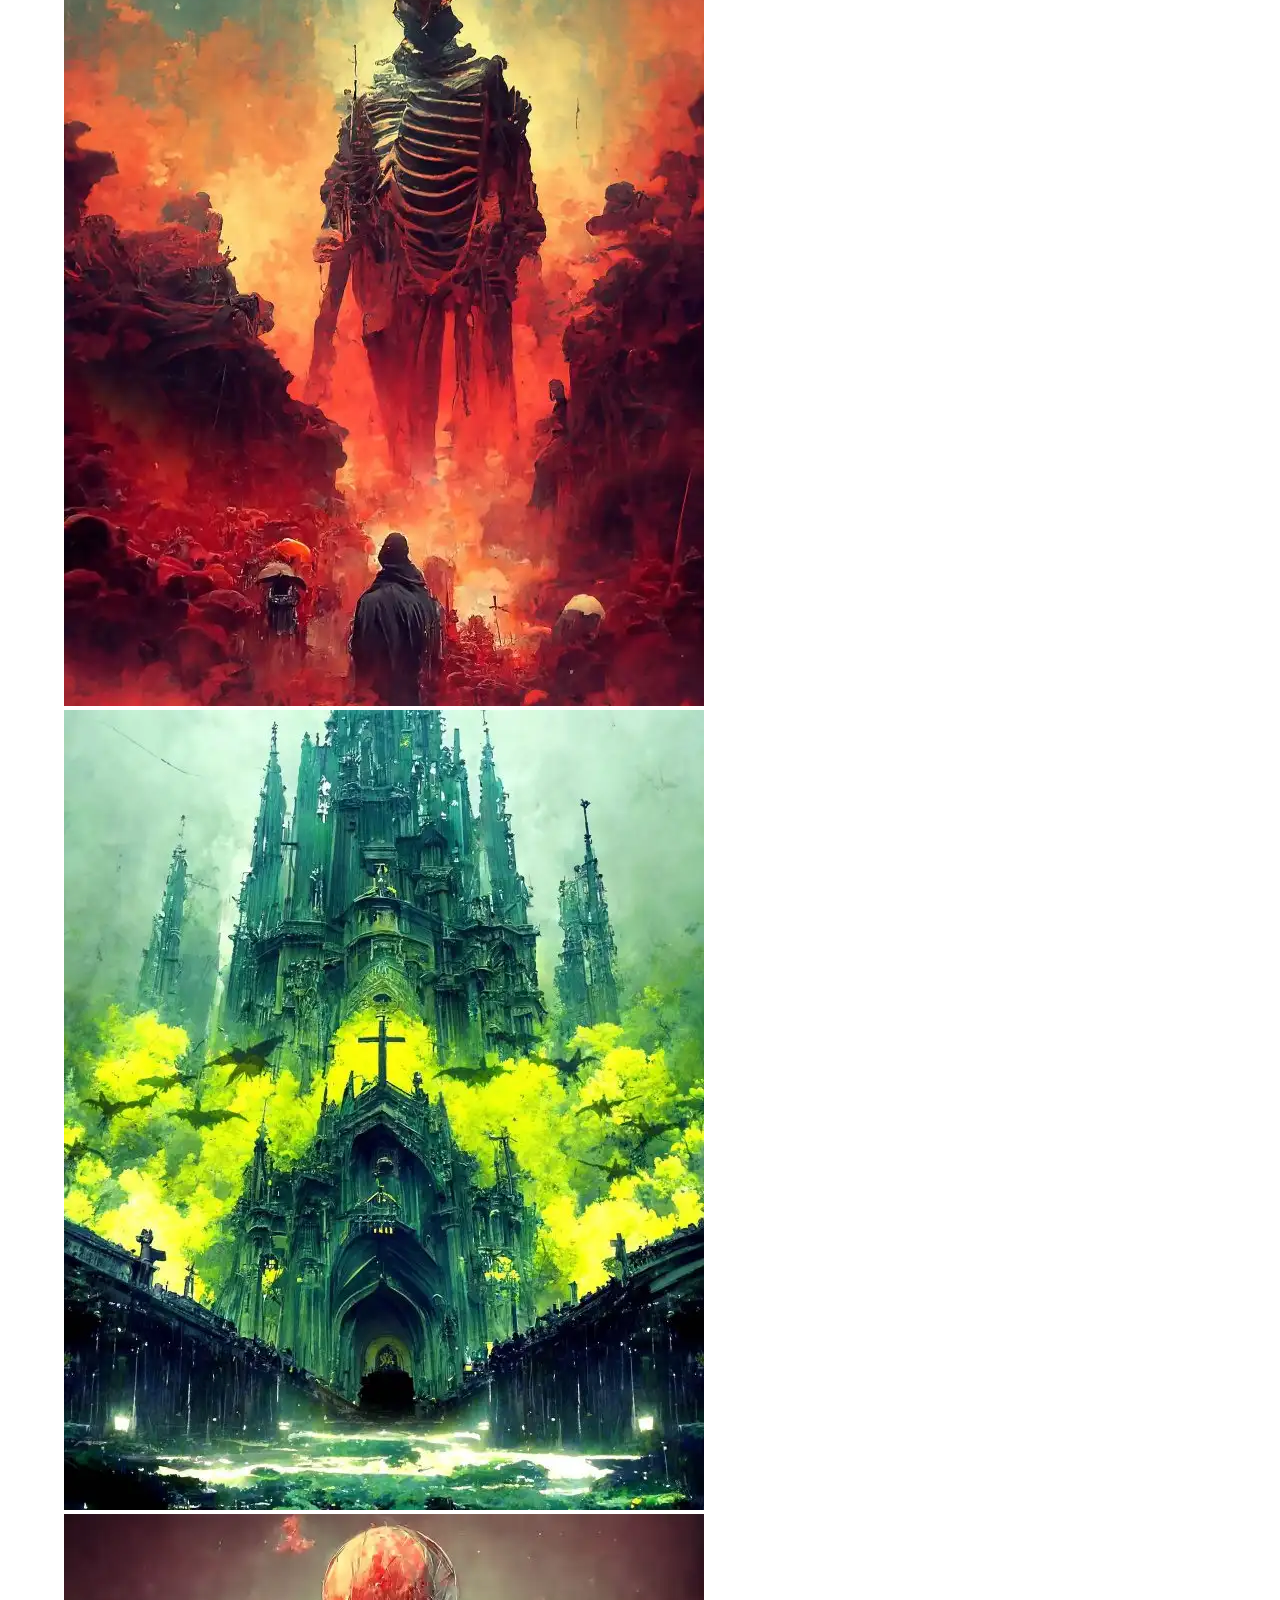
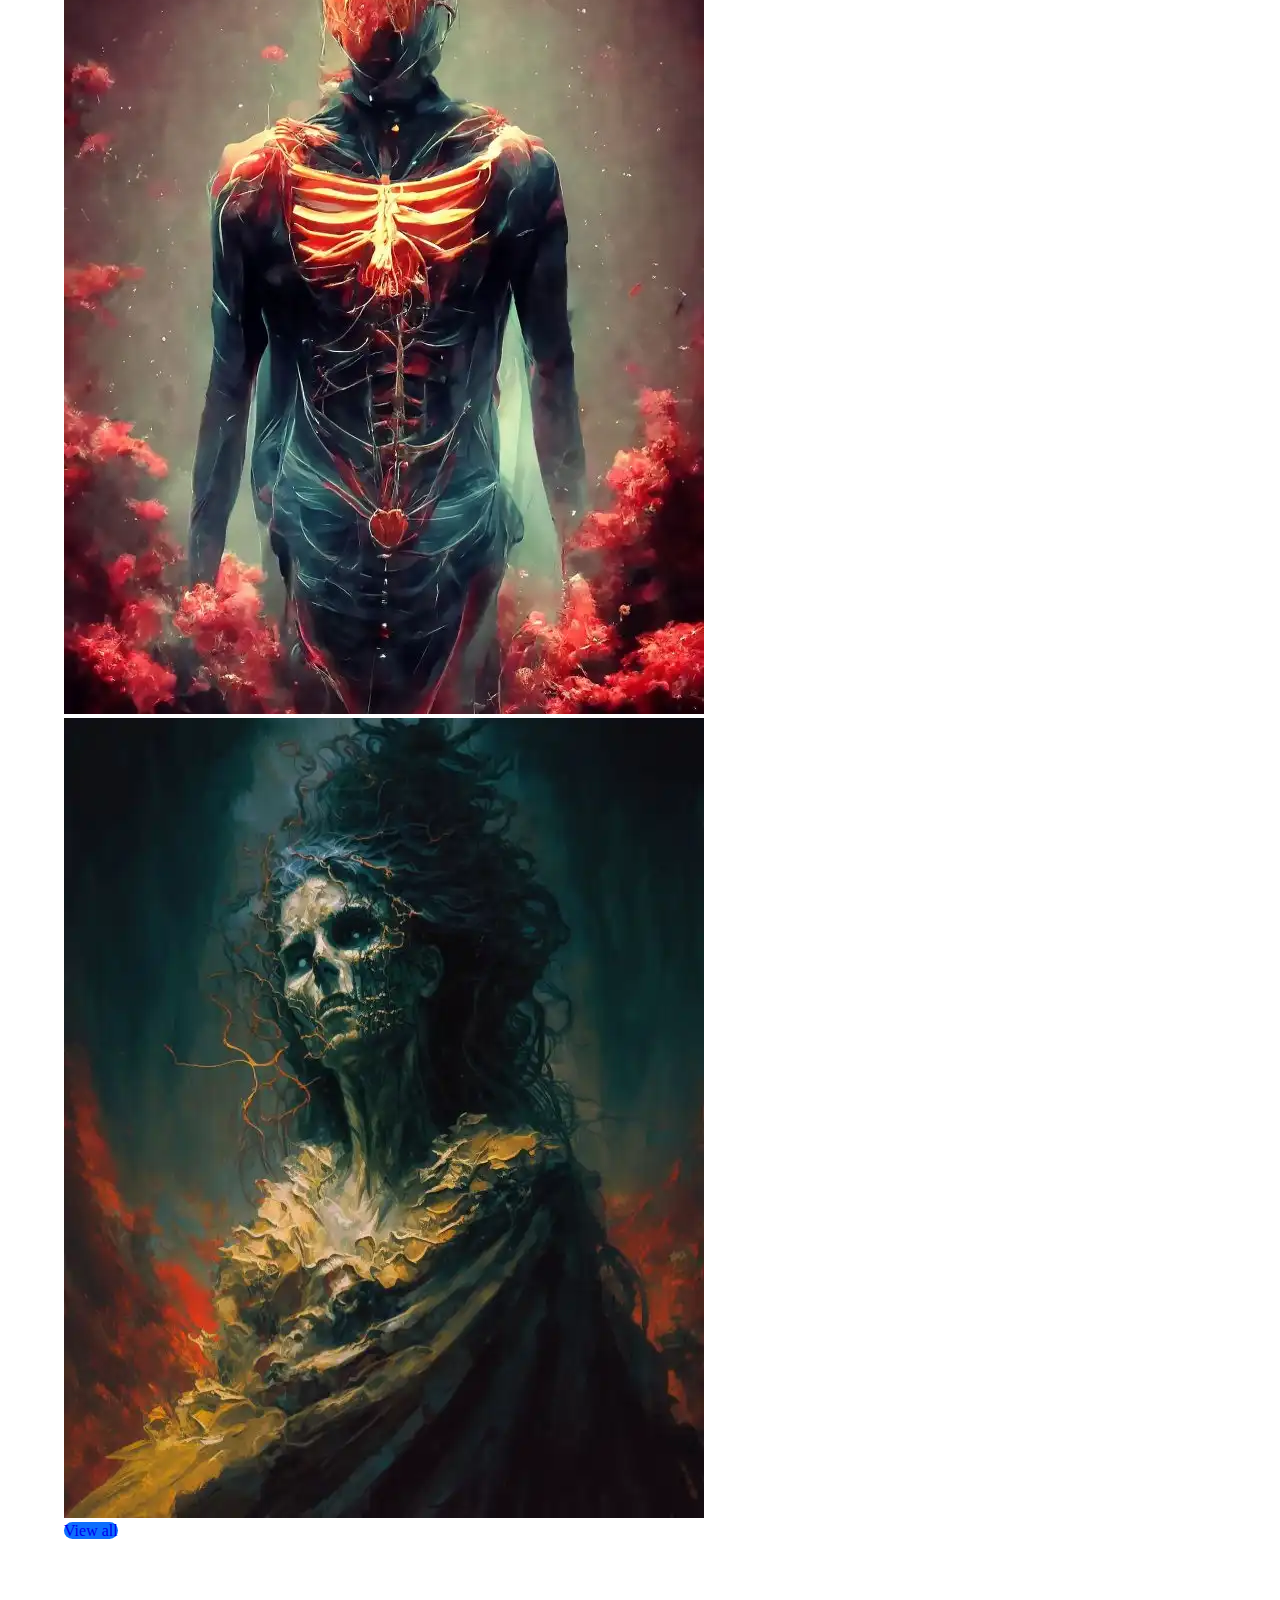
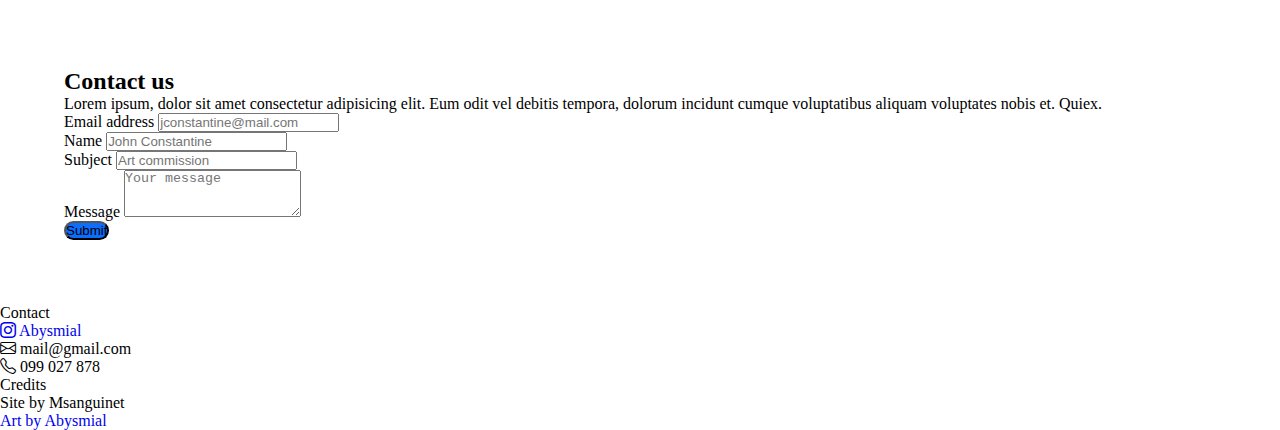
==== commit 45731cbb: "se agrega boton back to top y se revisa css" ====
--- a/index.html
+++ b/index.html
@@ -21,7 +21,7 @@
 
     <section id="home">
 
-        <nav class="navbar fixed-top navbar-expand-lg bg-black" data-bs-theme=" dark">
+        <nav class="navbar fixed-top navbar-expand-lg bg-black" data-bs-theme="dark">
             <button class="navbar-toggler ms-auto" type="button" data-bs-toggle="collapse"
                 data-bs-target="#navbarNavDropdown" aria-controls="navbarNavDropdown" aria-expanded="false"
                 aria-label="Toggle navigation">
@@ -30,37 +30,37 @@
             </button>
             <div class="collapse navbar-collapse justify-content-center" id="navbarNavDropdown">
                 <!-- justify-content-center centra todo, va aca para que el boton de mobile no quede centrado-->
-                <ul class="navbar-nav">
+                <ul class="navbar-nav fs-5">
                     <li class="nav-item px-3"> <!--px es padding derecha-->
-                        <a class="nav-link text-white" aria-current="page" href="#home">Home</a>
+                        <a class="c-link nav-link text-white" aria-current="page" href="#home">Home</a>
                     </li>
                     <li class="nav-item px-3">
-                        <a class="nav-link text-white" href="#about">About</a>
+                        <a class="c-link nav-link text-white" href="#about">About</a>
                     </li>
                     <li class="nav-item dropdown px-3">
 
-                        <a class="nav-link dropdown-toggle text-white" href="#news" role="button"
+                        <a class="c-link nav-link dropdown-toggle text-white" href="#news" role="button"
                             data-bs-toggle="dropdown" aria-expanded="false">
                             News
                         </a>
                         <ul class="dropdown-menu bg-black px-3">
-                            <li><a class="dropdown-item text-white" href="./pages/new1.html">New1</a></li>
-                            <li><a class="dropdown-item text-white" href="./pages/new2.html">New2</a></li>
-                            <li><a class="dropdown-item text-white" href="./pages/new3.html#">New3</a></li>
+                            <li><a class="c-link dropdown-item text-white" href="./pages/new1.html">New1</a></li>
+                            <li><a class="c-link dropdown-item text-white" href="./pages/new2.html">New2</a></li>
+                            <li><a class="c-link dropdown-item text-white" href="./pages/new3.html#">New3</a></li>
                         </ul>
                     </li>
                     <li class="nav-item dropdown px-3">
-                        <a class="nav-link dropdown-toggle text-white" href="#gallery" role="button"
+                        <a class="c-link nav-link dropdown-toggle text-white" href="#gallery" role="button"
                             data-bs-toggle="dropdown" aria-expanded="false">
                             Gallery
                         </a>
                         <ul class="dropdown-menu bg-black px-3">
-                            <li><a class="dropdown-item text-white" href="./pages/gallery.html">Full gallery</a>
+                            <li><a class="c-link  dropdown-item text-white" href="./pages/gallery.html">Full gallery</a>
                             </li>
                         </ul>
                     </li>
                     <li class="nav-item px-3">
-                        <a class="nav-link text-white" href="#contact">Contact</a>
+                        <a class="c-link nav-link text-white" href="#contact">Contact</a>
                     </li>
                 </ul>
             </div>
@@ -72,7 +72,7 @@
                 <div class="col-lg-12 m-5">
                     <h1 class="display-1">ABYSMIAL</h1>
                     <h2 class="display-5">Dark thematic AI art</h2>
-                    <a class="mt-2 btn btn-primary btn-lg" href="#contact" role="button">
+                    <a class="c-link mt-2 btn btn-primary btn-lg" href="#contact" role="button">
                         <h3 class="display-5">Contact us</h3>
                     </a>
                 </div>
@@ -115,7 +115,7 @@
             <div class="row text-end">
                 <div class="col-12 col-md-6 col-lg-4 mb-5">
                     <div class="card border-0">
-                        <a class="img-link" href="./pages/new1.html"> <!--con esto hago un link desde una img-->
+                        <a class="c-img-link" href="./pages/new1.html"> <!--con esto hago un link desde una img-->
                             <img src="./media/img/collections/crow/crow_1.webp" class="card-img" alt="the crow">
                         </a>
                         <div class="card-body">
@@ -130,7 +130,7 @@
                 </div>
                 <div class="col-12 col-md-6 col-lg-4 mb-5">
                     <div class="card border-0">
-                        <a class="img-link" href="./pages/new2.html">
+                        <a class="c-img-link" href="./pages/new2.html">
                             <img src="./media/img/collections/beauty/beauty_1.webp" class="card-img" alt="the beauty">
                         </a>
                         <div class="card-body">
@@ -146,7 +146,7 @@
                 </div>
                 <div class="col-12 col-md-6 col-lg-4 mb-5">
                     <div class="card border-0">
-                        <a class="img-link" href="./pages/new3.html">
+                        <a class="c-img-link" href="./pages/new3.html">
                             <img src="./media/img/collections/awakening/awakening_1.webp" class="card-img"
                                 alt="the awakening">
                         </a>
@@ -203,7 +203,7 @@
             </div>
             <div class="d-grid col-4 mx-auto">
                 <!--mx-auto lo centra horizontalmente, con col le digo cuanto ocupa-->
-                <a class="mt-2 btn btn-primary btn-lg" href="./pages/gallery.html" role="button">View all</a>
+                <a class="c-link mt-2 btn btn-primary btn-lg" href="./pages/gallery.html" role="button">View all</a>
 
             </div>
         </div>
@@ -255,7 +255,7 @@
     <footer class="bg-black text-white py-5">
         <div class="container">
             <!--md-left hace que se -->
-            <div class="row">
+            <div class="row c-footer-center">
                 <div class="col-xl-6">
                     <!--fw es font weight-->
 
@@ -278,6 +278,12 @@
         </div>
 
     </footer>
+
+    <div class="c-scroll-top">
+        <a class=" c-scroll-top__link c-scroll-top-icon" href="#home">
+            <i class="fs-2 bi bi-arrow-up-circle-fill"></i></a>
+    </div>
+
     <!--importo script de boostrap-->
     <script src="https://cdn.jsdelivr.net/npm/bootstrap@5.3.0-alpha3/dist/js/bootstrap.bundle.min.js"
         integrity="sha384-ENjdO4Dr2bkBIFxQpeoTz1HIcje39Wm4jDKdf19U8gI4ddQ3GYNS7NTKfAdVQSZe"
--- a/style/style.css
+++ b/style/style.css
@@ -1,8 +1,10 @@
+/*reset inicio*/
 *{
     margin: 0;
     padding:0;
 }
 
+/*header inicio*/
 header{      
     height: 75vh;    
     background-image:url(../media/misc/banner.webp) ;
@@ -12,10 +14,29 @@
     background-position: top;   
     overflow-x: hidden; /*container fluid del header me generaba un scrollbar, solucionado con esto*/
 }
+/*fin header*/
 
+/*general inicio*/
 #about, #news, #gallery, #gallery-full, #contact, #new{
     padding: 5%; /*este padding si lo ponia con medidas absolutas me dejaba mal el responsive*/
 }
+/*fin general*/
+
+/*inicio clases custom*/
+
+/*icono back to top*/
+.c-scroll-top {
+    position: absolute;   
+    right: 3rem;
+}
+
+.c-scroll-top__link {
+    position: fixed;
+    /*para que siga el scroll y quede fijo*/
+    top: 94vh;
+}
+
+/*fin icono back to top*/
 
 .c-image{ /*para acomodar tamaño inicial de about us*/
     height: 100%;
@@ -25,16 +46,63 @@
 .c-item{
     height:100%;
 }
-
+.c-toggler-icon:active, .c-toggler-icon:hover{
+  border: none !important;
+}
+.c-toggler-icon{
+    color:white !important;
+}
 .c-item-small{
     height: auto;
     width:300px;
 }
-.icon-white{
-    color:white;
+.c-button:active,
+.c-link:active {
+    /*hice clase custom para que no afectara el slider*/
+    background-color: #0d6efd !important;
+}
+
+.c-img-link {
+    /*para cuando le haga  hover se agrande pero no tenga overflow*/
+    overflow: hidden !important;
+}
+.c-button:hover,
+.c-link:hover {
+    background-color: white !important;
+    color: #0d6efd !important;
+}
+/*fin  clases custom*/
+
+/*cambios genericos y de boostrap*/
+
+.card-img:hover {
+    transform: scale(1.1);
+    transition: all 0.2s ease-in;
+    /*paraque sea gradual*/
+}
+
+a {
+    text-decoration: none;
+    /*para sacarle formato a los links del footer*/
+}
+
+.navbar-toggler {
+    border: none;
 }
  h3{
     margin:15px 40px 15px 40px;
+}
+.navbar-toggler{
+    border:0;
+}
+.icon-white {
+    color: white;
+}
+.navbar-toggler:focus,.navbar-toggler:active, .navbar-toggler-icon:focus{
+    /*le saco el resaltado del menu hamburguesa*/
+outline: none;
+box-shadow: none;
+border: 0;
 }
 
 .btn{
@@ -42,50 +110,16 @@
     border-radius: 50px; /*para redondear botonesde boostrap*/
     background-color: #0d6efd !important;
 }
-.c-button:active, a.active { /*hice clase custom para que no afectara el slider*/
-    background-color: #0d6efd !important;
+
+/* fin cambios genericos y de boostrap*/
+@media (max-width:1200px) {
+    /*para que quede centrado en dispositivos chicos*/
+    .c-footer-center {
+        text-align: center;
+    }
+    .c-scroll-top {
+        position: absolute;
+        right: 2rem;
+    }
+
 }
-
-.c-button:hover, a:hover{
-    background-color: white !important;
-    color:#0d6efd !important;   
-    
-}
-.img-link{ /*para cuando le haga  hover se agrande pero no tenga overflow*/
-    overflow: hidden !important; 
-}
-.card-img:hover{
-    transform:scale(1.1);   
-    transition: all 0.2s ease-in; /*paraque sea gradual*/
-}
-a{
-    text-decoration: none; /*para sacarle formato a los links del footer*/    
-}
-
-.navbar-toggler{
-    border: none;
-}
-#search{   
-    margin-top: 80px;
-    padding:2%;
-}
-
-
-
-/*
-
-@media (max-width: 1100px) {
-    .c-bg-image {
-        background-position: cover;
-        background-image: url(../media/misc/banner-med.jpg);
-    }
-}
-
-@media (max-width:560px) {
-    .c-bg-image {
-        background-position: fill;
-        background-image: url(../media/misc/banner-small.jpg);
-    }
-    
-}
-*/
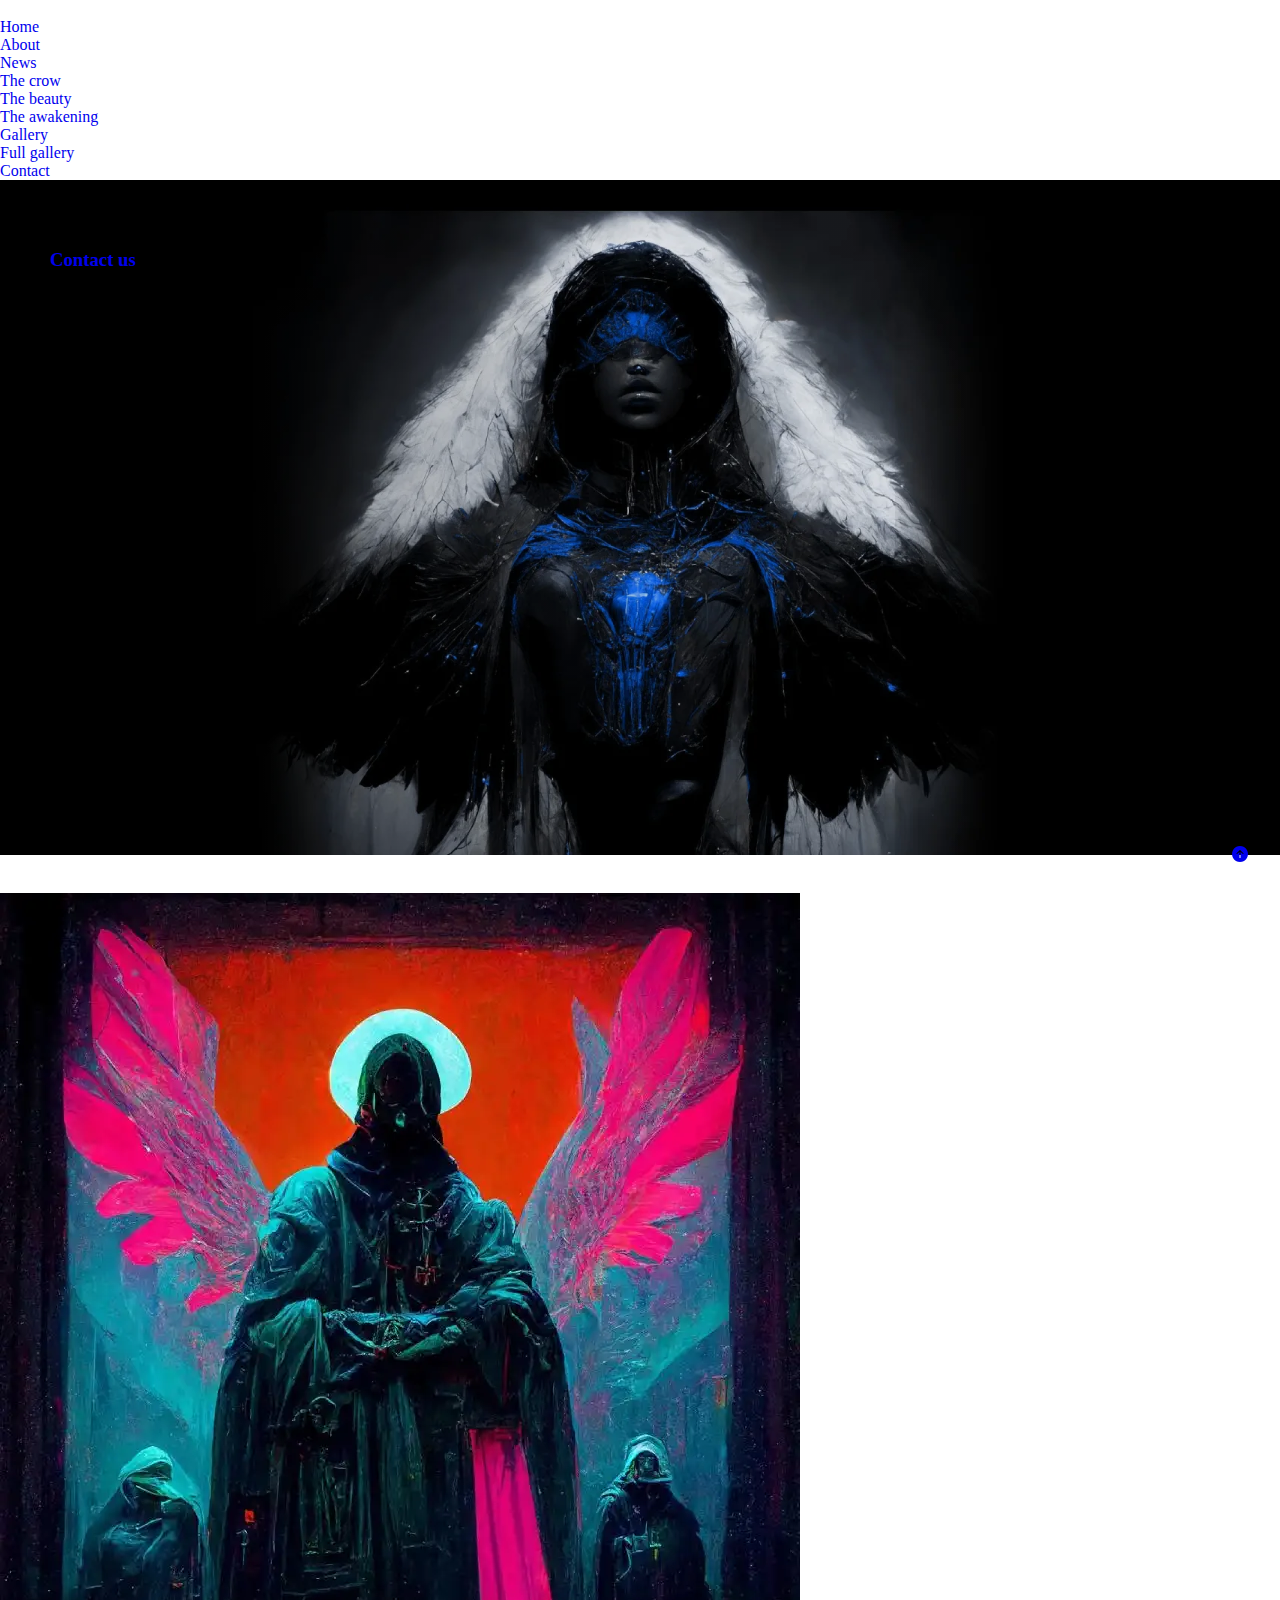
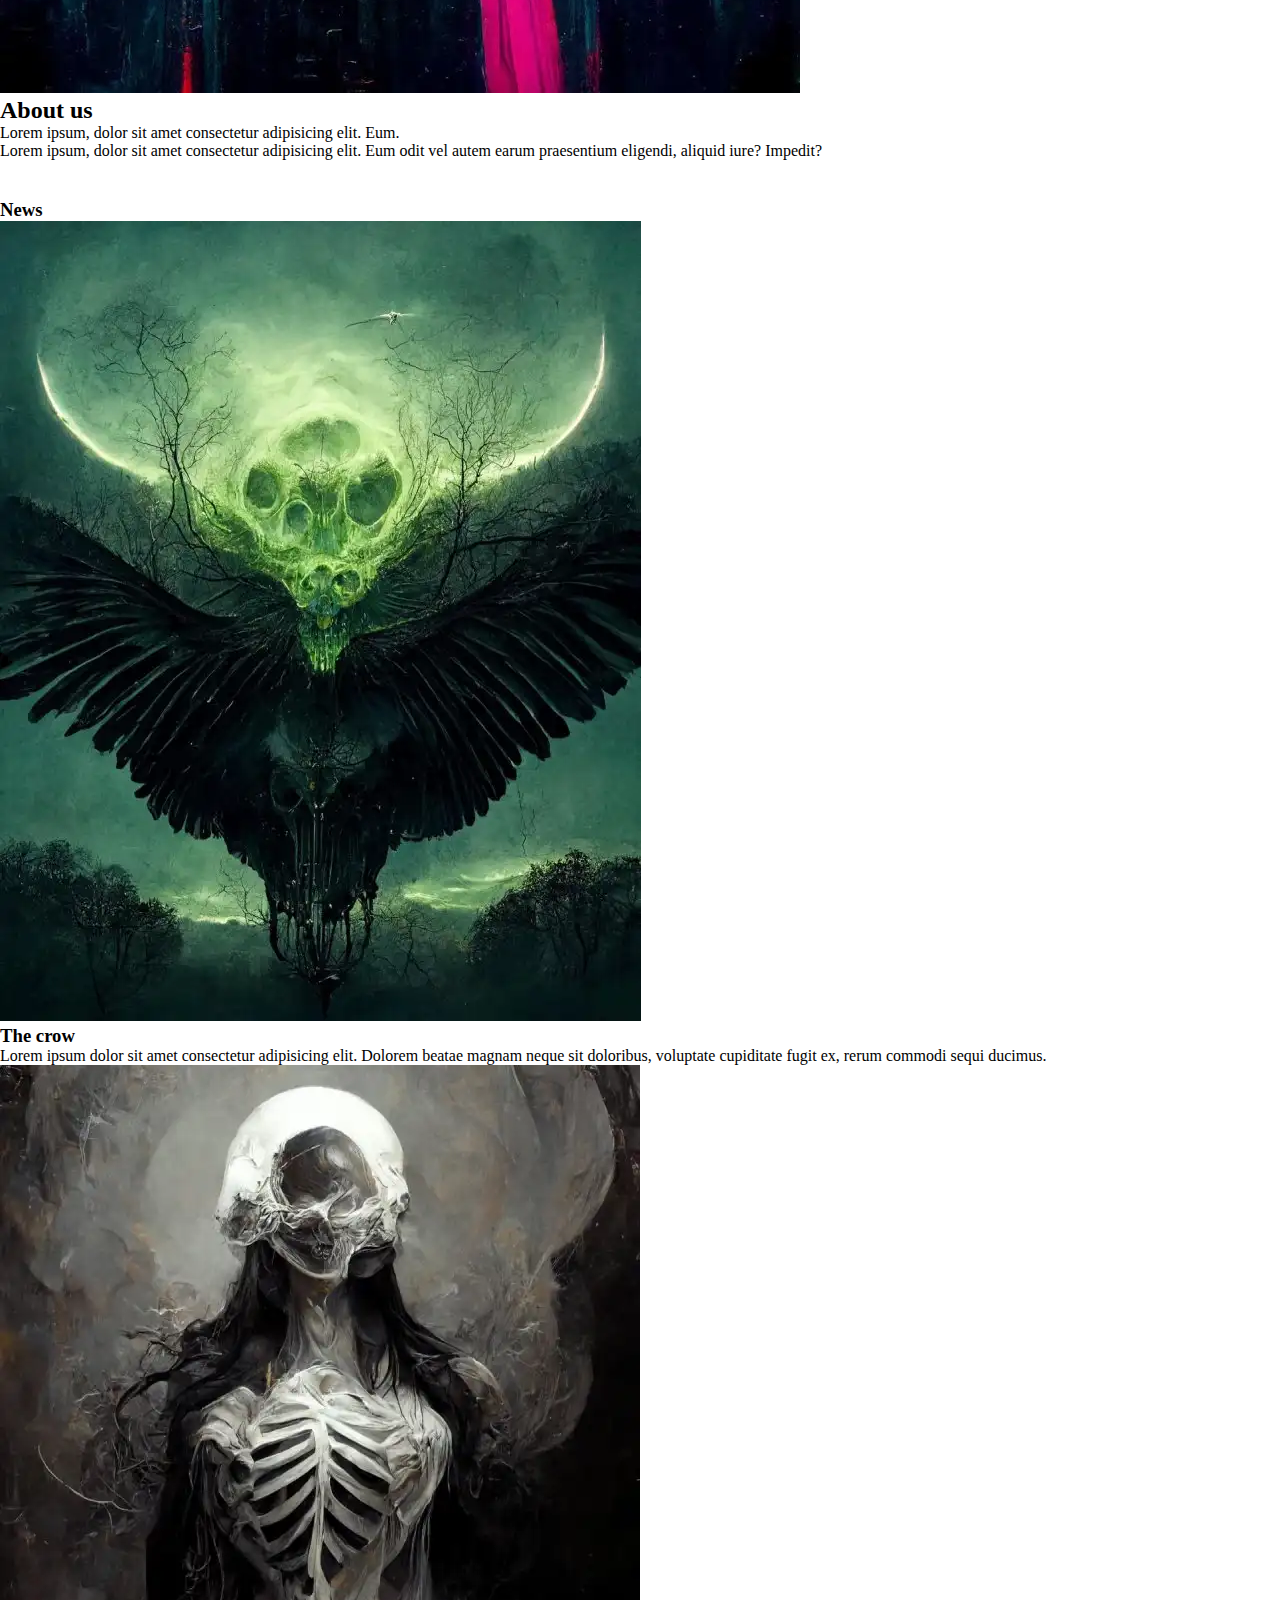
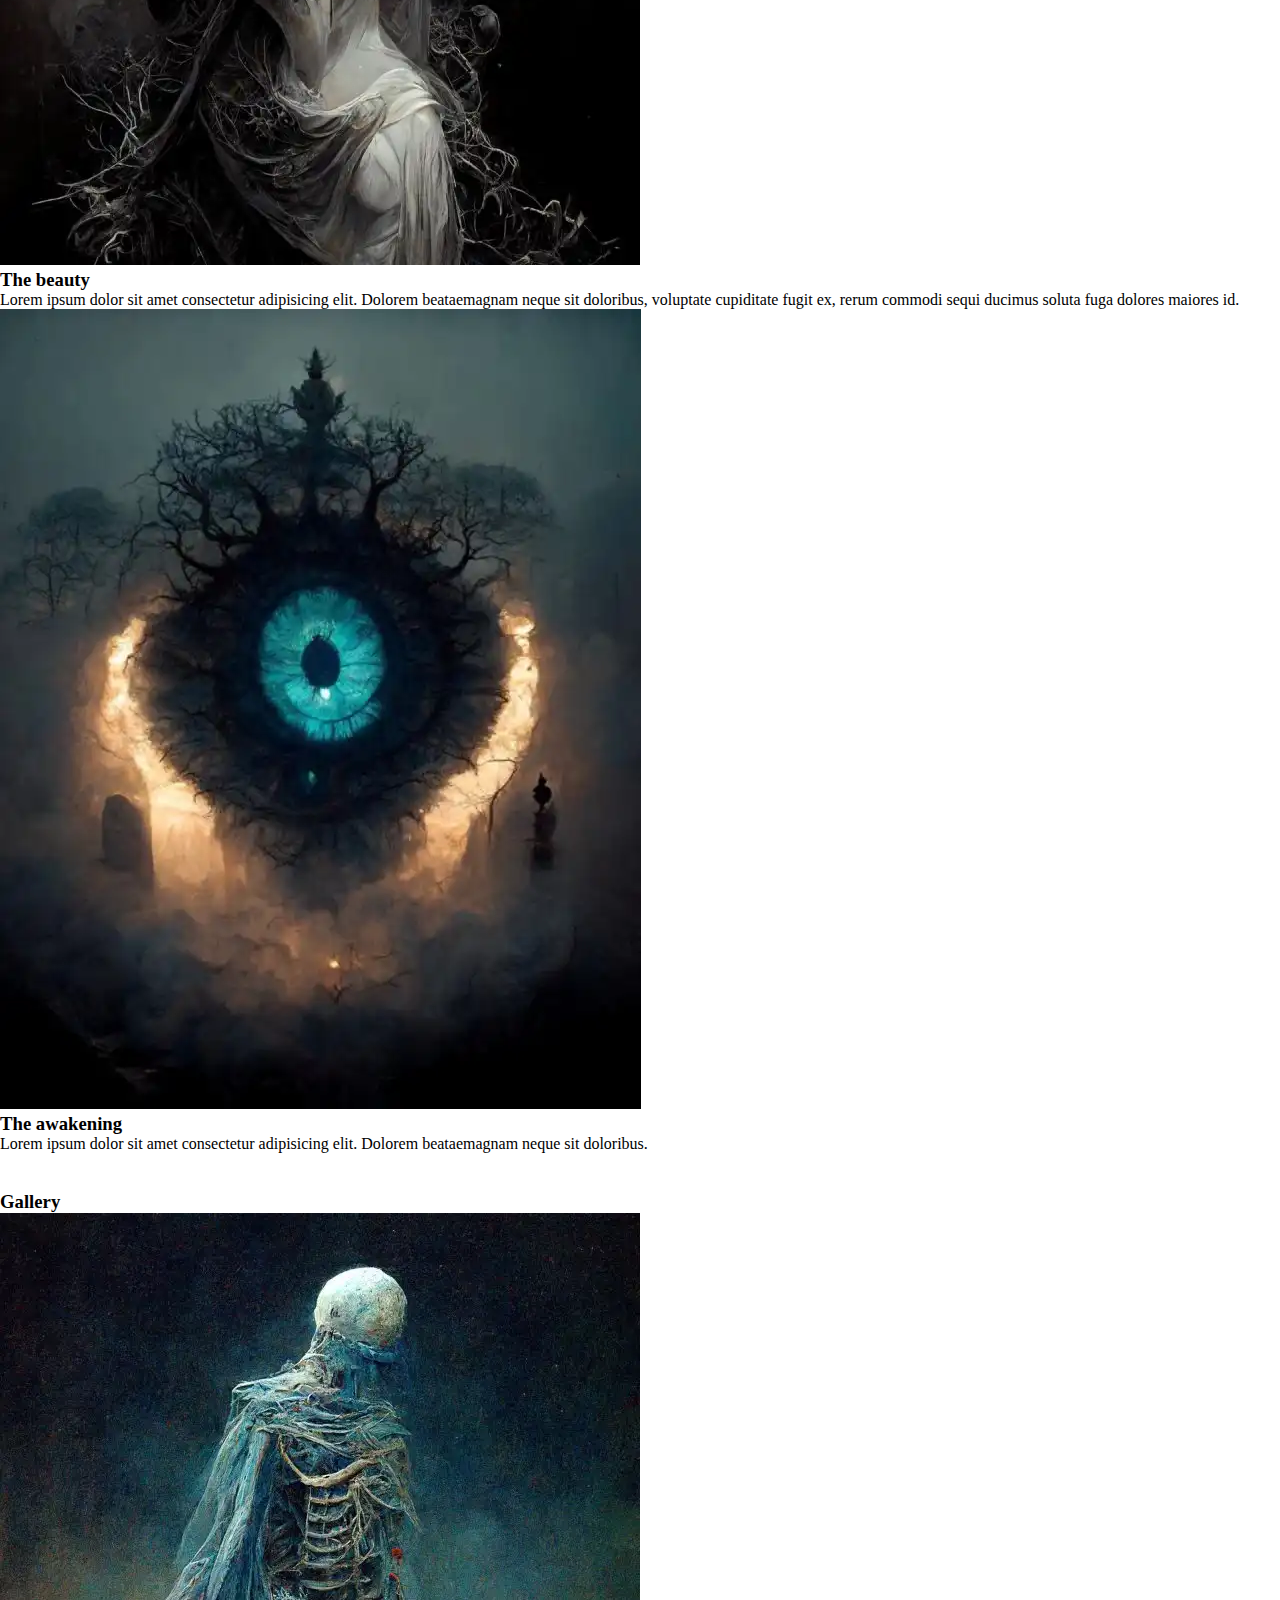
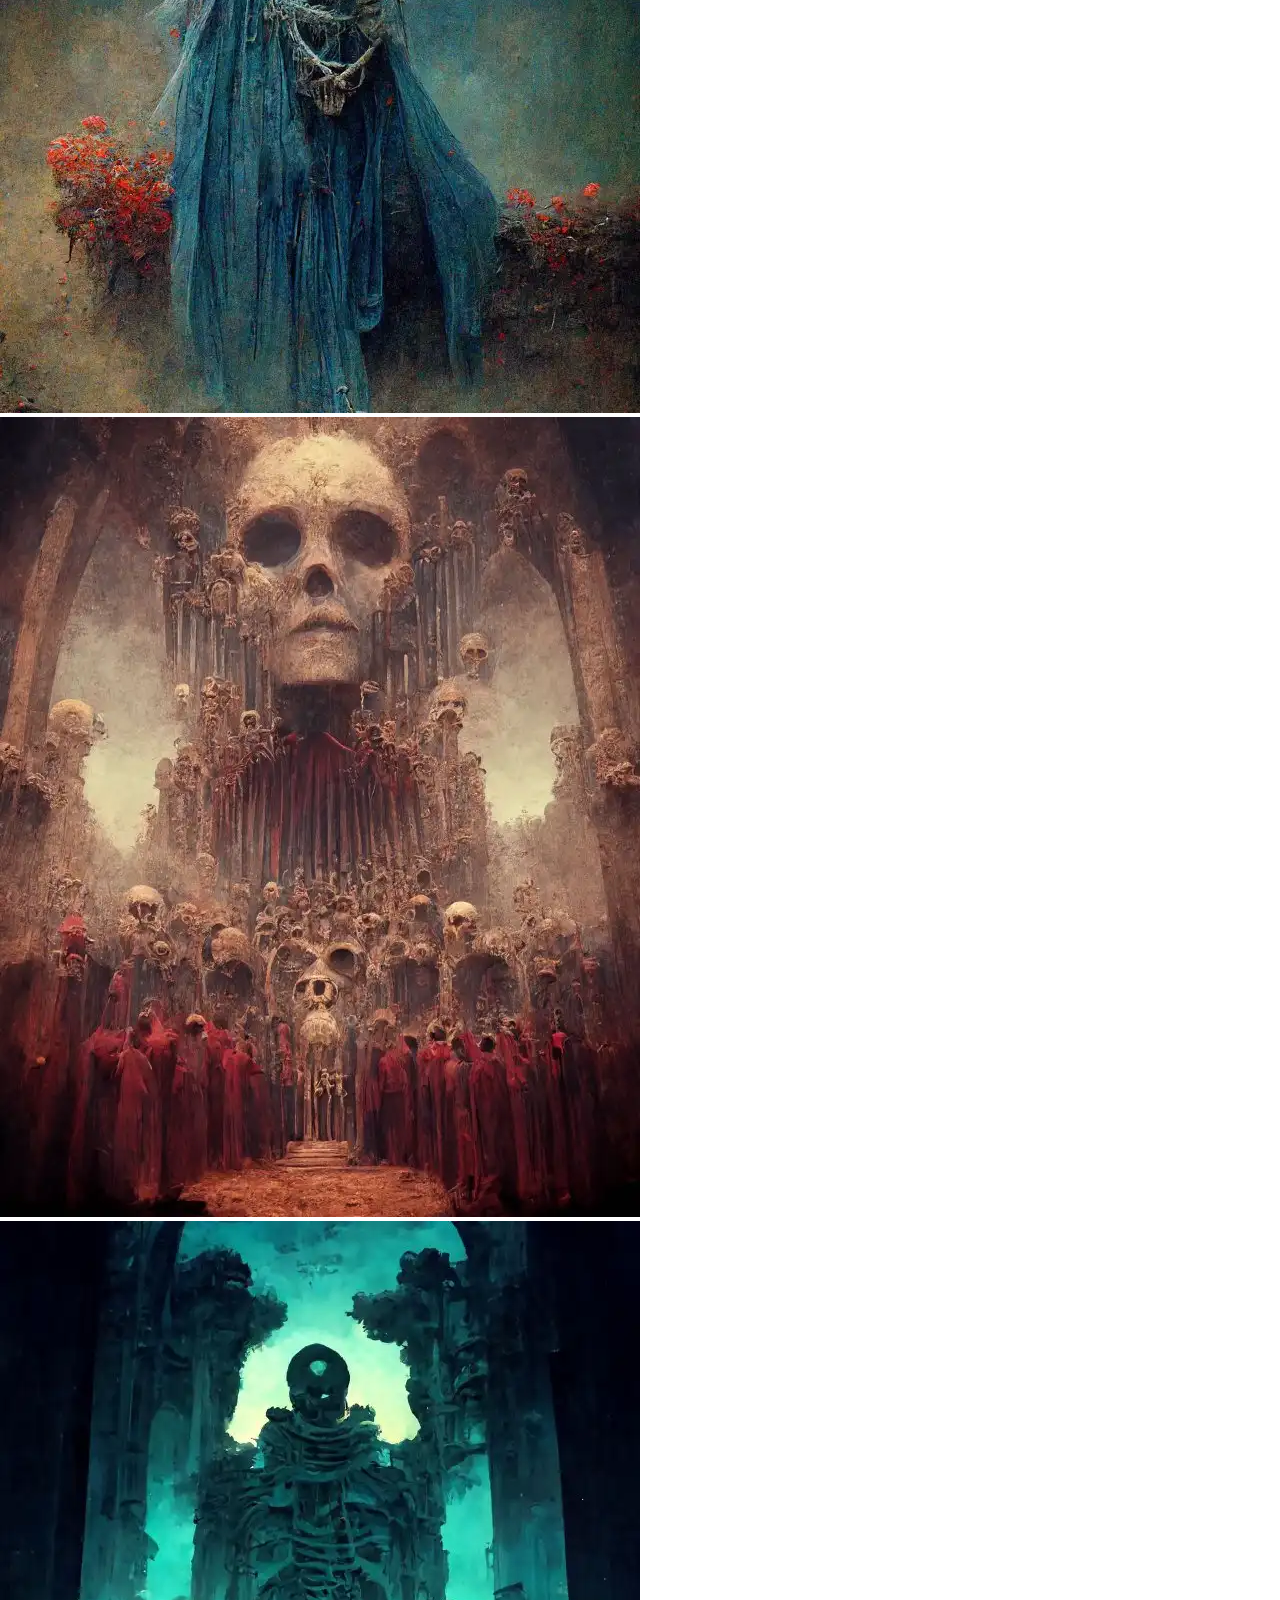
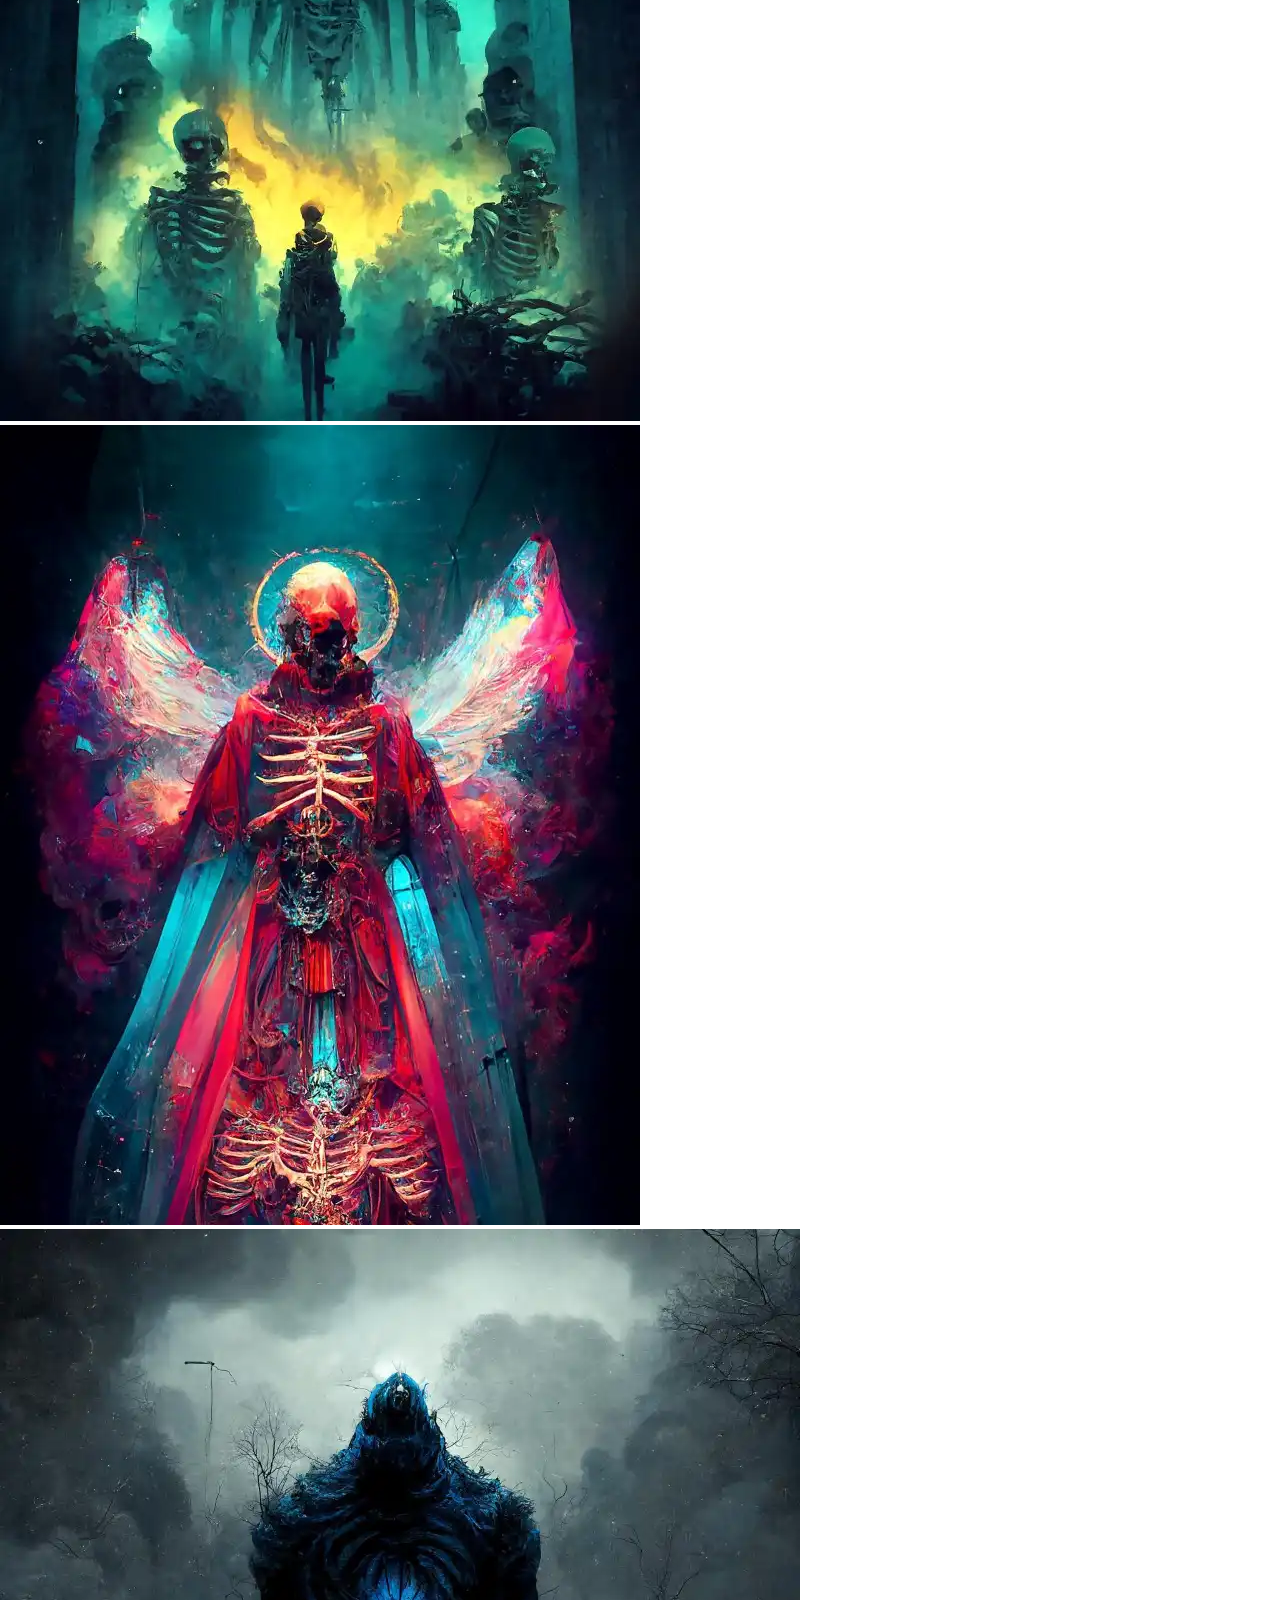
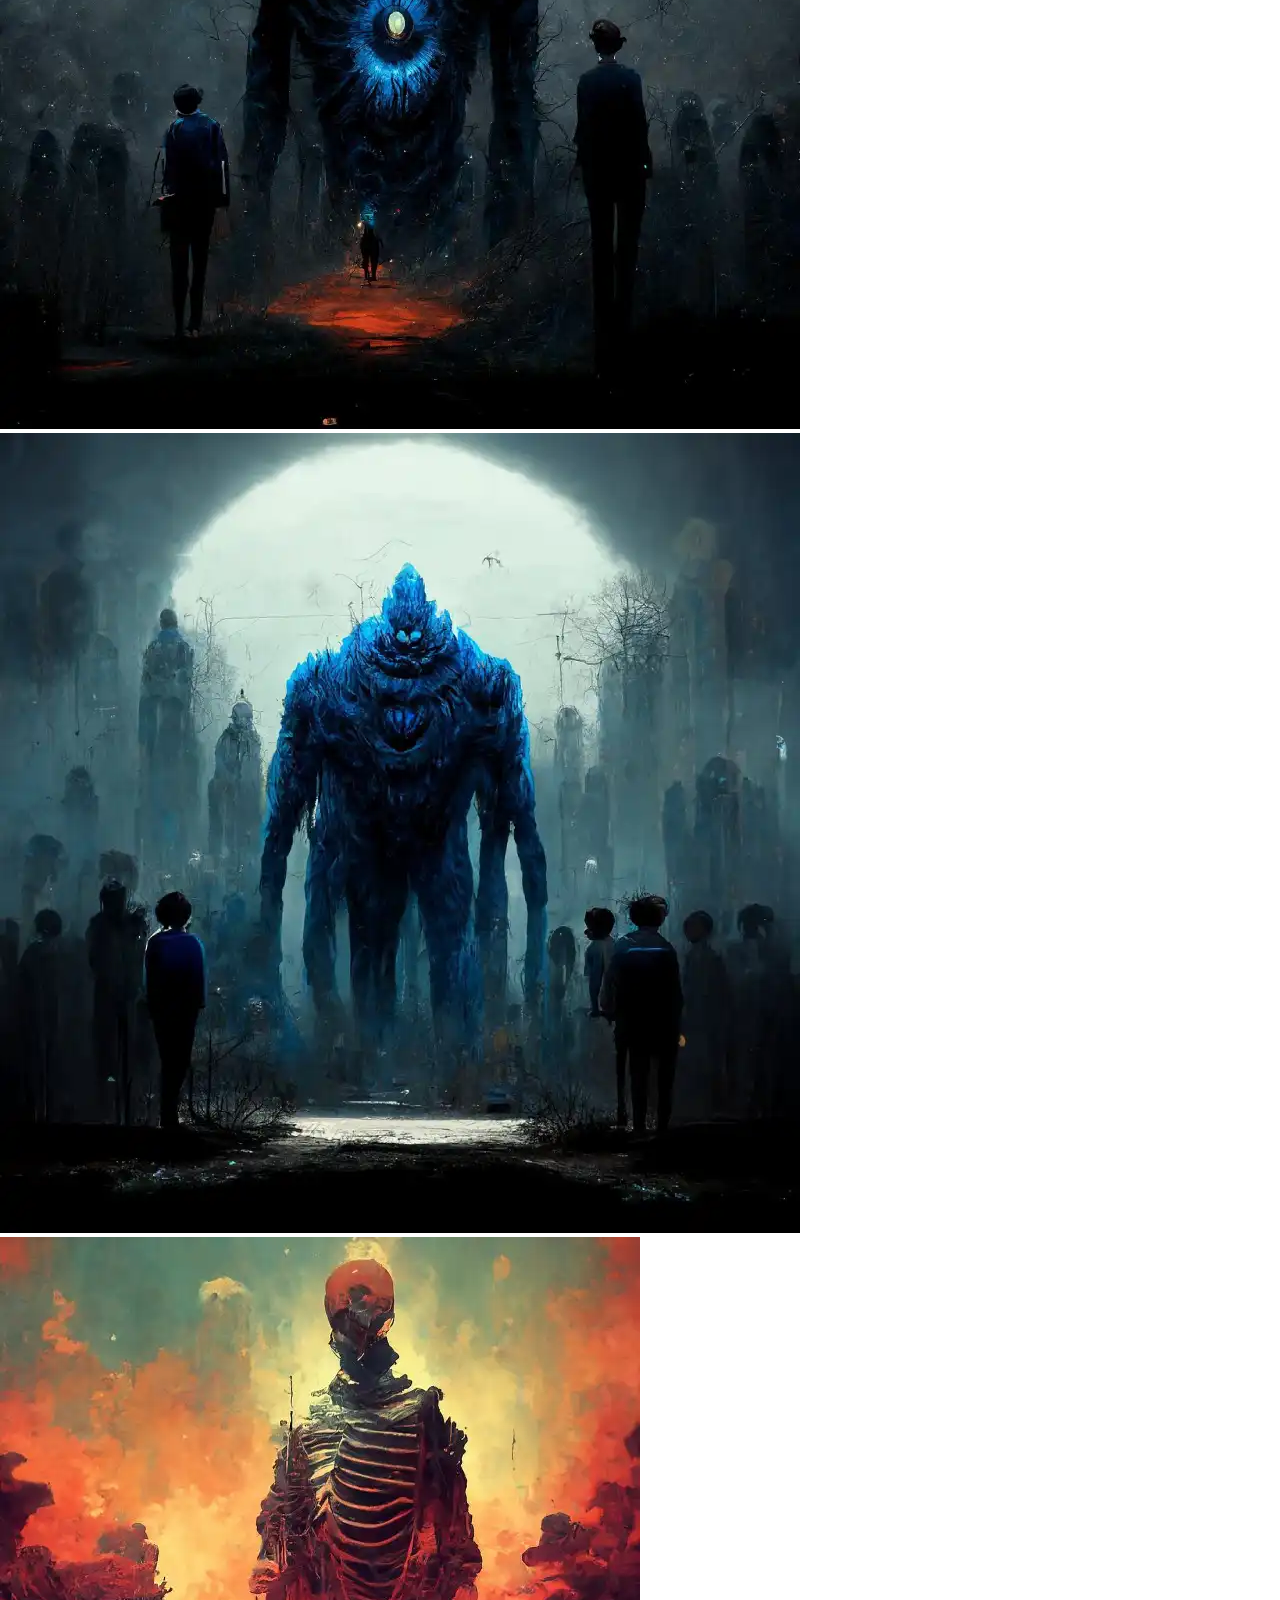
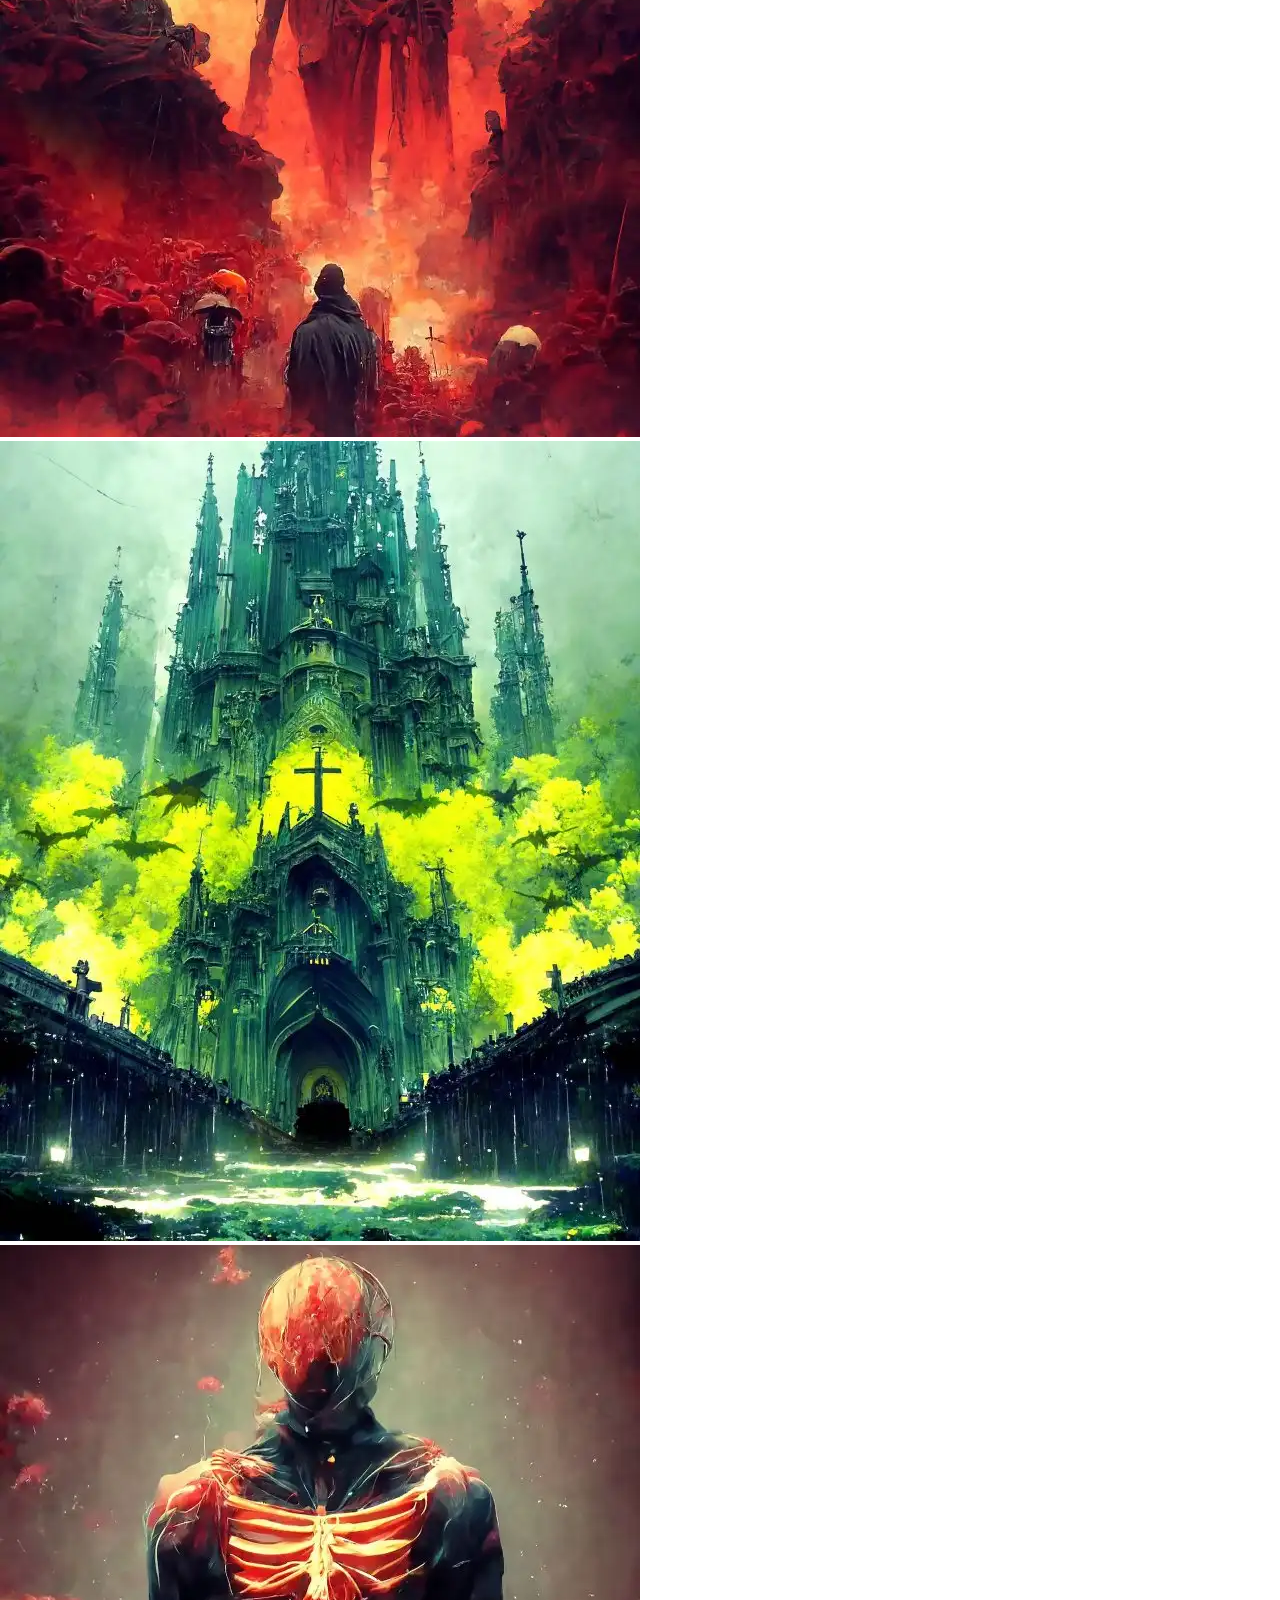
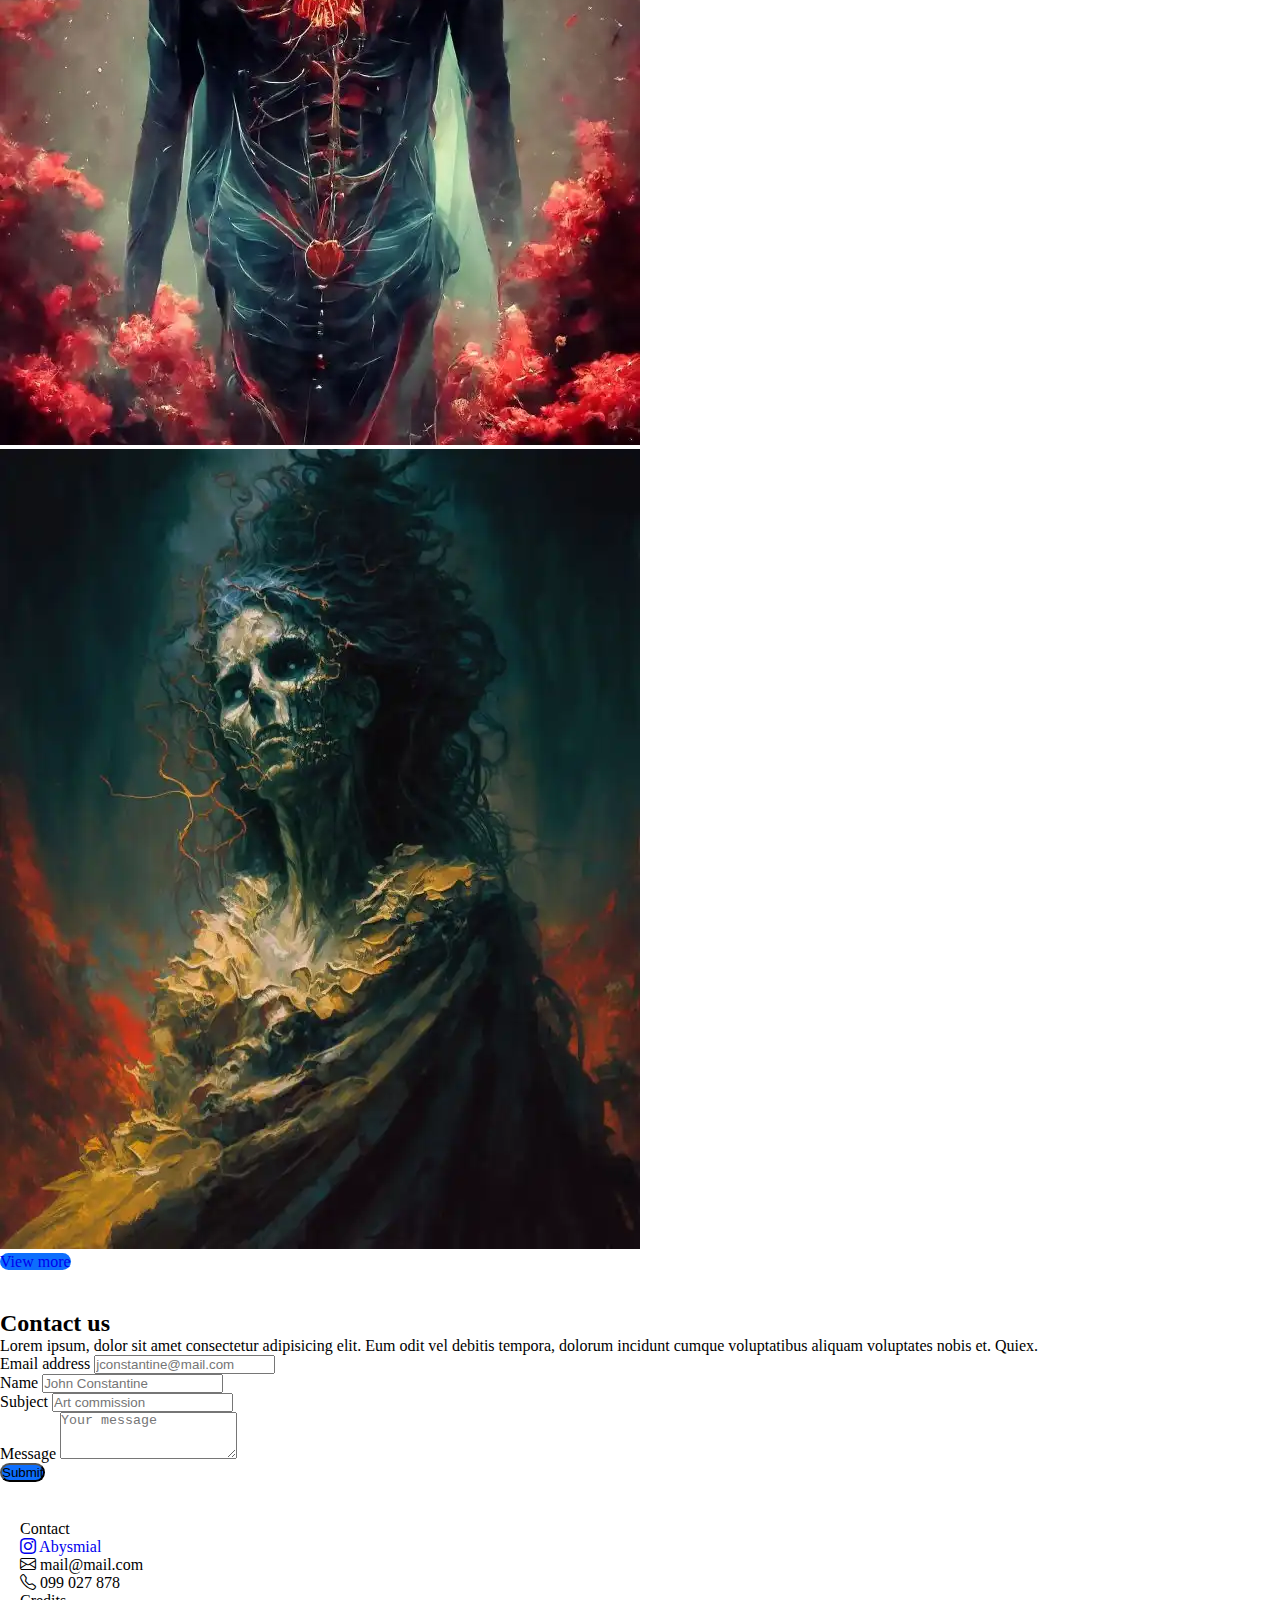
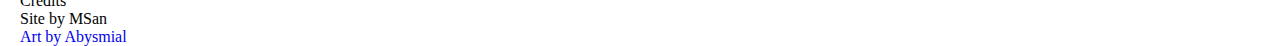
==== commit 97939192: "se cambio footer, tamanio de fuentes, algunos estilos responsive" ====
--- a/index.html
+++ b/index.html
@@ -18,9 +18,8 @@
 </head>
 
 <body>
-
     <section id="home">
-
+        <!--inicio navbar-->
         <nav class="navbar fixed-top navbar-expand-lg bg-black" data-bs-theme="dark">
             <button class="navbar-toggler ms-auto" type="button" data-bs-toggle="collapse"
                 data-bs-target="#navbarNavDropdown" aria-controls="navbarNavDropdown" aria-expanded="false"
@@ -30,7 +29,7 @@
             </button>
             <div class="collapse navbar-collapse justify-content-center" id="navbarNavDropdown">
                 <!-- justify-content-center centra todo, va aca para que el boton de mobile no quede centrado-->
-                <ul class="navbar-nav fs-5">
+                <ul class="navbar-nav">
                     <li class="nav-item px-3"> <!--px es padding derecha-->
                         <a class="c-link nav-link text-white" aria-current="page" href="#home">Home</a>
                     </li>
@@ -38,22 +37,24 @@
                         <a class="c-link nav-link text-white" href="#about">About</a>
                     </li>
                     <li class="nav-item dropdown px-3">
-
-                        <a class="c-link nav-link dropdown-toggle text-white" href="#news" role="button"
+                        <a class="c-link nav-link dropdown-toggle text-white" href="#" role="button"
                             data-bs-toggle="dropdown" aria-expanded="false">
                             News
                         </a>
+                        <!--subitems de news-->
                         <ul class="dropdown-menu bg-black px-3">
-                            <li><a class="c-link dropdown-item text-white" href="./pages/new1.html">New1</a></li>
-                            <li><a class="c-link dropdown-item text-white" href="./pages/new2.html">New2</a></li>
-                            <li><a class="c-link dropdown-item text-white" href="./pages/new3.html#">New3</a></li>
+                            <li><a class="c-link dropdown-item text-white" href="./pages/new1.html">The crow</a></li>
+                            <li><a class="c-link dropdown-item text-white" href="./pages/new2.html">The beauty</a></li>
+                            <li><a class="c-link dropdown-item text-white" href="./pages/new3.html#">The awakening</a>
+                            </li>
                         </ul>
                     </li>
                     <li class="nav-item dropdown px-3">
-                        <a class="c-link nav-link dropdown-toggle text-white" href="#gallery" role="button"
+                        <a class="c-link nav-link dropdown-toggle text-white" href="#" role="button"
                             data-bs-toggle="dropdown" aria-expanded="false">
                             Gallery
                         </a>
+                        <!--subitem de gallery-->
                         <ul class="dropdown-menu bg-black px-3">
                             <li><a class="c-link  dropdown-item text-white" href="./pages/gallery.html">Full gallery</a>
                             </li>
@@ -64,224 +65,215 @@
                     </li>
                 </ul>
             </div>
-
         </nav>
-
+        <!--fin navbar-->
+        <!--boton de contacto y titulo/subtitulo-->
         <header class="d-flex flex-column justify-content-center text-white">
             <div class="container-fluid">
-                <div class="col-lg-12 m-5">
-                    <h1 class="display-1">ABYSMIAL</h1>
-                    <h2 class="display-5">Dark thematic AI art</h2>
+                <div class="col-lg-12 m-3 c-text-center">
+                    <h1 class="display-1 c-h1">ABYSMIAL</h1>
+                    <h2 class="display-5 c-h2">Dark thematic AI art</h2>
                     <a class="c-link mt-2 btn btn-primary btn-lg" href="#contact" role="button">
-                        <h3 class="display-5">Contact us</h3>
-                    </a>
-                </div>
-            </div>
-    </section>
-
-    </header>
-
-
-    <section id="about">
+                        <h3 class="display-5 c-h3">Contact us</h3>
+                    </a>
+                </div>
+            </div>
+        </header>
+    </section>
+
+    <section class="container mt-5 mb-5" id="about">
         <main>
-            <div class="container mt-5 mb-5">
+            <div class="card border-0">
+                <!--una row con dos columnas, una img y la otra el titulo con texto-->
+                <div class="row">
+                    <div class="col-md-6">
+                        <img src="./media/img/single/reckoner.webp" class="img-fluid rounded c-image" alt="...">
+                    </div>
+                    <div class="col-md-6 px-4">
+                        <div class="card-body">
+                            <h2 class="card-title display-1 fw-normal py-3">About us</h2>
+                            <!--fs es font size cuanto más grande menor tamaño - idem a h1 h2 lead le da un estilo -->
+                            <p class="card-text fs-2 lead text-primary">Lorem ipsum, dolor sit amet consectetur
+                                adipisicing
+                                elit.
+                                Eum.
+                            </p>
+                            <p class="card-text fs-2 lead">Lorem ipsum, dolor sit amet consectetur adipisicing elit.
+                                Eum odit vel autem earum praesentium eligendi, aliquid iure? Impedit?</p>
+
+                        </div>
+                    </div>
+                </div>
+            </div>
+        </main>
+    </section>
+
+    <section class="container mt-2 mb-3" id="news">
+        <div class="row">
+            <div class="col-12">
+                <h3 class="display-1 fw-normal pb-2">News</h3>
+            </div>
+        </div>
+        <!--container-fluid hace que ocupe el 100 de la pantalla-->
+        <div class="row text-end">
+            <div class="col-12 col-md-6 col-lg-4 mb-2">
                 <div class="card border-0">
-                    <div class="row">
-                        <div class="col-md-6">
-                            <img src="./media/img/single/reckoner.webp" class="img-fluid rounded c-image" alt="...">
-                        </div>
-                        <div class="col-md-6">
-                            <div class="card-body">
-                                <h2 class="card-title display-1 fw-normal py-5">About us</h2>
-                                <!--fs es font size cuanto más grande menor tamaño - idem a h1 h2 lead le da un estilo -->
-                                <p class="card-text fs-2 lead">Lorem ipsum, dolor sit amet consectetur adipisicing elit.
-                                    Eum
-                                    odit vel
-                                    debitis tempora, dolorum incidunt cumque voluptatibus aliquam voluptates nobis et.
-                                    Qui
-                                    ex
-                                    autem earum praesentium eligendi, aliquid iure? Impedit?</p>
-                            </div>
-                        </div>
-                    </div>
-                </div>
-            </div>
-        </main>
-    </section>
-
-    <section id="news">
-        <div class="container mt-2 mb-2">
-            <!--container-fluid hace que ocupe el 100 de la pantalla-->
-            <div class="row text-end">
-                <div class="col-12 col-md-6 col-lg-4 mb-5">
-                    <div class="card border-0">
-                        <a class="c-img-link" href="./pages/new1.html"> <!--con esto hago un link desde una img-->
-                            <img src="./media/img/collections/crow/crow_1.webp" class="card-img" alt="the crow">
-                        </a>
-                        <div class="card-body">
-                            <h3 class="card-title fs-2 py-2">The crow</h3>
-                            <p class="card-text">Lorem ipsum dolor sit amet consectetur adipisicing elit. Dolorem
-                                beatae
-                                magnam neque sit doloribus, voluptate cupiditate fugit ex, rerum commodi sequi ducimus.
-                            </p>
-
-                        </div>
-                    </div>
-                </div>
-                <div class="col-12 col-md-6 col-lg-4 mb-5">
-                    <div class="card border-0">
-                        <a class="c-img-link" href="./pages/new2.html">
-                            <img src="./media/img/collections/beauty/beauty_1.webp" class="card-img" alt="the beauty">
-                        </a>
-                        <div class="card-body">
-                            <h3 class="card-title fs-2 py-2">The beauty</h3>
-                            <p class="card-text">Lorem ipsum dolor sit amet consectetur adipisicing elit. Dolorem
-                                beatae
-                                magnam neque sit doloribus, voluptate cupiditate
-                                fugit ex, rerum commodi sequi ducimus soluta fuga dolores maiores id. </p>
-
-                            <!--con mb-5 lo separo un poco cuando se vuelve una columna-->
-                        </div>
-                    </div>
-                </div>
-                <div class="col-12 col-md-6 col-lg-4 mb-5">
-                    <div class="card border-0">
-                        <a class="c-img-link" href="./pages/new3.html">
-                            <img src="./media/img/collections/awakening/awakening_1.webp" class="card-img"
-                                alt="the awakening">
-                        </a>
-                        <div class="card-body">
-                            <h3 class="card-title fs-2 py-2">The awakening</h3>
-                            <p class="card-text">Lorem ipsum dolor sit amet consectetur adipisicing elit. Dolorem
-                                beatae
-                                magnam neque sit doloribus.</p>
-
-                        </div>
-                    </div>
-                </div>
-            </div>
-        </div>
-    </section>
-    <section id="gallery">
-        <div class="container">
-            <div class="row">
-                <!--p-2 es el padding-->
-                <div class="col-xl-3 col-md-6 col-sm-12 p-2">
-                    <img class="img-fluid" src="./media/img/single/loneliness.webp" alt="loneliness">
-                </div>
-                <div class="col-xl-3 col-md-6 col-sm-12 p-2">
-                    <img class="img-fluid" src="./media/img/single/home.webp" alt="home">
-                </div>
-                <div class=" col-xl-3 col-md-6 col-sm-12 p-2">
-                    <img class="img-fluid" src="./media/img/single/expanse.webp" alt="expanse">
-                </div>
-                <div class="col-xl-3 col-md-6 col-sm-12 p-2">
-                    <img class="img-fluid" src="./media/img/single/forgiveness.webp" alt="forgiveness">
-                </div>
-            </div>
-            <div class="row">
-                <div class="col-xl-6 col-sm-12 p-2">
-                    <img class="img-fluid" src="./media/img/single/blueIcon_2.webp" alt="blue icon">
-                </div>
-                <div class="col-xl-6 col-sm-12 p-2">
-                    <img class="img-fluid" src="./media/img/single/blueIcon_3.webp" alt="blue icon 2">
-                </div>
-            </div>
-            <div class="row">
-                <div class="col-xl-3 col-md-6 col-sm-12 p-2">
-                    <img class="img-fluid" src="./media/img/single/iconOfSin.webp" alt="icon of sin">
-                </div>
-                <div class="col-xl-3 col-md-6 col-sm-12 p-2">
-                    <img class="img-fluid" src="./media/img/single/theCastle.webp" alt="the castle">
-                </div>
-                <div class="col-xl-3 col-md-6 col-sm-12 p-2">
-                    <img class="img-fluid" src="./media/img/single/vulnerability.webp" alt="vulnerability">
-                </div>
-                <div class="col-xl-3 col-md-6 col-sm-12 p-2">
-                    <img class="img-fluid" src="./media/img/single/decayingMemory.webp" alt="decaying memory">
-                </div>
-            </div>
-            <div class="d-grid col-4 mx-auto">
-                <!--mx-auto lo centra horizontalmente, con col le digo cuanto ocupa-->
-                <a class="c-link mt-2 btn btn-primary btn-lg" href="./pages/gallery.html" role="button">View all</a>
-
-            </div>
-        </div>
-
-    </section>
-    <section id="contact">
-        <div class="container">
-            <div class="row">
-                <div class="col-xl-6 col-sm-12 p-5">
-                    <h2 class="card-title display-1 fw-normal mb-5 py-2">Contact us</h2>
-                    <!--fs es font size cuanto más grande menor tamaño - idem a h1 h2 lead le da un estilo -->
-                    <p class="card-text fs-3 lead">Lorem ipsum, dolor sit amet consectetur adipisicing elit.
-                        Eum
-                        odit vel
-                        debitis tempora, dolorum incidunt cumque voluptatibus aliquam voluptates nobis et.
-                        Quiex.
-                    </p>
-                </div>
-                <div class="col-xl-6 col-sm-12 p-5">
-                    <form>
-                        <div class="mb-3">
-                            <label for="inputMail" class="form-label">Email address</label>
-                            <input type="email" class="form-control" id="inputMail" placeholder="jconstantine@mail.com">
-
-                        </div>
-                        <div class="mb-3">
-                            <label for="inputName" class="form-label">Name</label>
-                            <input type="text" class="form-control" id="inputName" placeholder="John Constantine">
-                        </div>
-                        <div class="mb-3">
-                            <label for="inputSubject" class="form-label">Subject</label>
-                            <input type="text" class="form-control" id="inputSubject" placeholder="Art commission">
-                        </div>
-                        <div class="mb-3">
-                            <label for="inputMessage" class="form-label">Message</label>
-                            <textarea class="form-control" id="inputMessage" rows="3"
-                                placeholder="Your message"></textarea>
-                        </div>
-                        <div class="d-grid col-4 mx-auto">
-                            <!--mx-auto lo centra horizontalmente, con col le digo cuanto ocupa-->
-                            <button type="submit" class="mt-2 btn btn-primary btn-lg c-button">Submit</button>
-                        </div>
-
-                    </form>
-                </div>
-            </div>
-        </div>
-    </section>
-    <footer class="bg-black text-white py-5">
-        <div class="container">
-            <!--md-left hace que se -->
-            <div class="row c-footer-center">
-                <div class="col-xl-6">
-                    <!--fw es font weight-->
-
-                    <p class="fw-bold">Contact</p>
-                    <!--text-center alinea al centro el icono | py es padding eje y-->
-                    <a class="text-white" href="https://www.instagram.com/abysmial/">
-                        <p><i class="bi bi-instagram text-center"></i> Abysmial</p>
-                    </a>
-                    <p></p><i class="bi bi-envelope text-center"></i> mail@gmail.com</p>
-                    <p></p><i class="bi bi-telephone text-center"></i> 099 027 878</p>
-                </div>
-                <div class="col-xl-6">
-                    <p class="fw-bold">Credits</p>
-                    <p>Site by Msanguinet</p>
-                    <a class="text-white" href="https://www.instagram.com/abysmial/">
-                        <p>Art by Abysmial</p>
-                    </a>
-                </div>
-            </div>
-        </div>
-
+                    <a class="c-img-link" href="./pages/new1.html"> <!--con esto hago un link desde una img-->
+                        <img src="./media/img/collections/crow/crow_1.webp" class="card-img" alt="the crow">
+                    </a>
+                    <div class="card-body">
+                        <h3 class="card-title fs-2 py-2">The crow</h3>
+                        <p class="card-text">Lorem ipsum dolor sit amet consectetur adipisicing elit. Dolorem
+                            beatae magnam neque sit doloribus, voluptate cupiditate fugit ex, rerum commodi sequi
+                            ducimus.
+                        </p>
+                    </div>
+                </div>
+            </div>
+            <div class="col-12 col-md-6 col-lg-4 mb-2">
+                <div class="card border-0">
+                    <a class="c-img-link" href="./pages/new2.html">
+                        <img src="./media/img/collections/beauty/beauty_1.webp" class="card-img" alt="the beauty">
+                    </a>
+                    <div class="card-body">
+                        <h3 class="card-title fs-2 py-2">The beauty</h3>
+                        <p class="card-text">Lorem ipsum dolor sit amet consectetur adipisicing elit. Dolorem
+                            beataemagnam neque sit doloribus, voluptate cupiditate
+                            fugit ex, rerum commodi sequi ducimus soluta fuga dolores maiores id. </p>
+
+                        <!--con mb-3 lo separo un poco cuando se vuelve una columna-->
+                    </div>
+                </div>
+            </div>
+            <div class="col-12 col-md-6 col-lg-4 mb-2">
+                <div class="card border-0">
+                    <a class="c-img-link" href="./pages/new3.html">
+                        <img src="./media/img/collections/awakening/awakening_1.webp" class="card-img"
+                            alt="the awakening">
+                    </a>
+                    <div class="card-body">
+                        <h3 class="card-title fs-2 py-2">The awakening</h3>
+                        <p class="card-text">Lorem ipsum dolor sit amet consectetur adipisicing elit. Dolorem
+                            beataemagnam neque sit doloribus.</p>
+                    </div>
+                </div>
+            </div>
+        </div>
+    </section>
+
+    <section class="container" id="gallery">
+        <div class="row">
+            <div class="col-12 d-flex justify-content-end">
+                <h3 class="display-1 fw-normal pb-2">Gallery</h3>
+            </div>
+        </div>
+        <div class="row">
+            <!--p-2 es el padding-->
+            <div class="col-xl-3 col-md-6 col-sm-12 p-2">
+                <img class="img-fluid" src="./media/img/single/loneliness.webp" alt="loneliness">
+            </div>
+            <div class="col-xl-3 col-md-6 col-sm-12 p-2">
+                <img class="img-fluid" src="./media/img/single/home.webp" alt="home">
+            </div>
+            <div class=" col-xl-3 col-md-6 col-sm-12 p-2">
+                <img class="img-fluid" src="./media/img/single/expanse.webp" alt="expanse">
+            </div>
+            <div class="col-xl-3 col-md-6 col-sm-12 p-2">
+                <img class="img-fluid" src="./media/img/single/forgiveness.webp" alt="forgiveness">
+            </div>
+        </div>
+        <div class="row">
+            <div class="col-xl-6 col-sm-12 p-2">
+                <img class="img-fluid" src="./media/img/single/blueIcon_2.webp" alt="blue icon">
+            </div>
+            <div class="col-xl-6 col-sm-12 p-2">
+                <img class="img-fluid" src="./media/img/single/blueIcon_3.webp" alt="blue icon 2">
+            </div>
+        </div>
+        <div class="row">
+            <div class="col-xl-3 col-md-6 col-sm-12 p-2">
+                <img class="img-fluid" src="./media/img/single/iconOfSin.webp" alt="icon of sin">
+            </div>
+            <div class="col-xl-3 col-md-6 col-sm-12 p-2">
+                <img class="img-fluid" src="./media/img/single/theCastle.webp" alt="the castle">
+            </div>
+            <div class="col-xl-3 col-md-6 col-sm-12 p-2">
+                <img class="img-fluid" src="./media/img/single/vulnerability.webp" alt="vulnerability">
+            </div>
+            <div class="col-xl-3 col-md-6 col-sm-12 p-2">
+                <img class="img-fluid" src="./media/img/single/decayingMemory.webp" alt="decaying memory">
+            </div>
+        </div>
+        <div class="d-grid col-4 mx-auto py-5">
+            <!--mx-auto lo centra horizontalmente, con col le digo cuanto ocupa-->
+            <a class="c-link mt-2 btn btn-primary btn-lg" href="./pages/gallery.html" role="button">View more</a>
+        </div>
+    </section>
+
+    <section class="container" id="contact">
+        <div class="row">
+            <div class="col-xl-6 col-sm-12 p-5">
+                <h2 class="card-title display-1 fw-normal mb-5 py-2">Contact us</h2>
+                <!--fs es font size cuanto más grande menor tamaño - idem a h1 h2 lead le da un estilo -->
+                <p class="card-text fs-3 lead">Lorem ipsum, dolor sit amet consectetur adipisicing elit.
+                    Eum odit vel debitis tempora, dolorum incidunt cumque voluptatibus aliquam voluptates nobis et.
+                    Quiex.
+                </p>
+            </div>
+            <div class="col-xl-6 col-sm-12 p-5">
+                <form>
+                    <div class="mb-3">
+                        <label for="inputMail" class="form-label">Email address</label>
+                        <input type="email" class="form-control" id="inputMail" placeholder="jconstantine@mail.com">
+                    </div>
+                    <div class="mb-3">
+                        <label for="inputName" class="form-label">Name</label>
+                        <input type="text" class="form-control" id="inputName" placeholder="John Constantine">
+                    </div>
+                    <div class="mb-3">
+                        <label for="inputSubject" class="form-label">Subject</label>
+                        <input type="text" class="form-control" id="inputSubject" placeholder="Art commission">
+                    </div>
+                    <div class="mb-3">
+                        <label for="inputMessage" class="form-label">Message</label>
+                        <textarea class="form-control" id="inputMessage" rows="3" placeholder="Your message"></textarea>
+                    </div>
+                    <div class="d-grid col-4 mx-auto">
+                        <!--mx-auto lo centra horizontalmente, con col le digo cuanto ocupa-->
+                        <button type="submit" class="mt-2 btn btn-primary btn-lg c-button">Submit</button>
+                    </div>
+                </form>
+            </div>
+        </div>
+    </section>
+
+    <footer class="container-fluid justify-content-center d-flex bg-black text-white p-5">
+        <div class="row mx-auto">
+
+            <div class="col-xl-6 c-footer-space align-self-center">
+                <!--fw es font weight-->
+                <p class="fw-bold">Contact</p>
+                <!--text-center alinea al centro el icono | py es padding eje y-->
+                <a class="text-white" href="https://www.instagram.com/abysmial/">
+                    <p><i class="bi bi-instagram text-center"></i> Abysmial</p>
+                </a>
+                <p><i class="bi bi-envelope text-center"></i> mail@mail.com</p>
+                <p><i class="bi bi-telephone text-center"></i> 099 027 878</p>
+            </div>
+            <div class="col-xl-6 c-footer-space">
+                <p class="fw-bold">Credits</p>
+                <p>Site by MSan</p>
+                <a class="text-white" href="https://www.instagram.com/abysmial/">
+                    <p>Art by Abysmial</p>
+                </a>
+            </div>
+        </div>
     </footer>
 
     <div class="c-scroll-top">
         <a class=" c-scroll-top__link c-scroll-top-icon" href="#home">
-            <i class="fs-2 bi bi-arrow-up-circle-fill"></i></a>
+            <i class="fs-2 bi bi-arrow-up-circle-fill"></i>
+        </a>
     </div>
 
     <!--importo script de boostrap-->
--- a/style/style.css
+++ b/style/style.css
@@ -8,7 +8,7 @@
 header{      
     height: 75vh;    
     background-image:url(../media/misc/banner.webp) ;
-    background: linear-gradient(to right, rgba(0,0,0,0.7),rgba(0,0,0,0.1), rgba(0,0,0,0)), url(../media/misc/banner.webp) no-repeat; /*para que me haga una sombra a la izquierda y no moleste fondo con el texto*/
+    background: linear-gradient(to right, rgba(0,0,0,0.5),rgba(0,0,0,0.1), rgba(0,0,0,0)), url(../media/misc/banner.webp) no-repeat; /*para que me haga una sombra a la izquierda y no moleste fondo con el texto*/
     background-size: cover;      
     background-repeat: no-repeat;  
     background-position: top;   
@@ -17,9 +17,19 @@
 /*fin header*/
 
 /*general inicio*/
-#about, #news, #gallery, #gallery-full, #contact, #new{
-    padding: 5%; /*este padding si lo ponia con medidas absolutas me dejaba mal el responsive*/
+#about,
+#news,
+#gallery,
+#gallery-full,
+#contact,
+#new {
+    margin: 3% 0 3% 0;
+    /*este padding si lo ponia con medidas absolutas me dejaba mal el responsive*/
 }
+ .c-h1,
+ .c-h2 {
+     text-shadow: 1px 1px 10px black;
+ }
 /*fin general*/
 
 /*inicio clases custom*/
@@ -86,11 +96,16 @@
     /*para sacarle formato a los links del footer*/
 }
 
+.c-footer-space{ /*para separar los items del footer*/
+    margin:0 20px 0 20px;
+    width: 170px;    
+}
 .navbar-toggler {
     border: none;
 }
- h3{
-    margin:15px 40px 15px 40px;
+/*para el boton del header*/
+ .c-h3{
+    margin:5px 50px 5px 50px;
 }
 .navbar-toggler{
     border:0;
@@ -100,26 +115,45 @@
 }
 .navbar-toggler:focus,.navbar-toggler:active, .navbar-toggler-icon:focus{
     /*le saco el resaltado del menu hamburguesa*/
-outline: none;
-box-shadow: none;
-border: 0;
+    outline: none;
+    box-shadow: none;
+    border: 0;
 }
 
-.btn{
-   
-    border-radius: 50px; /*para redondear botonesde boostrap*/
+.btn{   
+    border-radius: 50px; /*para redondear botones de boostrap*/
     background-color: #0d6efd !important;
 }
 
 /* fin cambios genericos y de boostrap*/
-@media (max-width:1200px) {
+@media (max-width:763px) {
+.c-text-center {
+        text-align: center;
+    }
+}
+
+@media (max-width:511px) {   
     /*para que quede centrado en dispositivos chicos*/
-    .c-footer-center {
-        text-align: center;
+   
+    .c-footer-space {
+        /*para separar los items del footer*/
+        margin: 0;      
     }
     .c-scroll-top {
         position: absolute;
         right: 2rem;
+    }        
+    /*para que quede centrado en dispositivos chicos*/
+   .c-scroll-top {
+        position: absolute;
+        right: 2rem;
     }
+  .c-h3 {
+      margin: 5px 30px 5px 30px;
+  }  
+ .display-5 {
+     font-size: 25px;  
+ }
 
-}
+  
+}